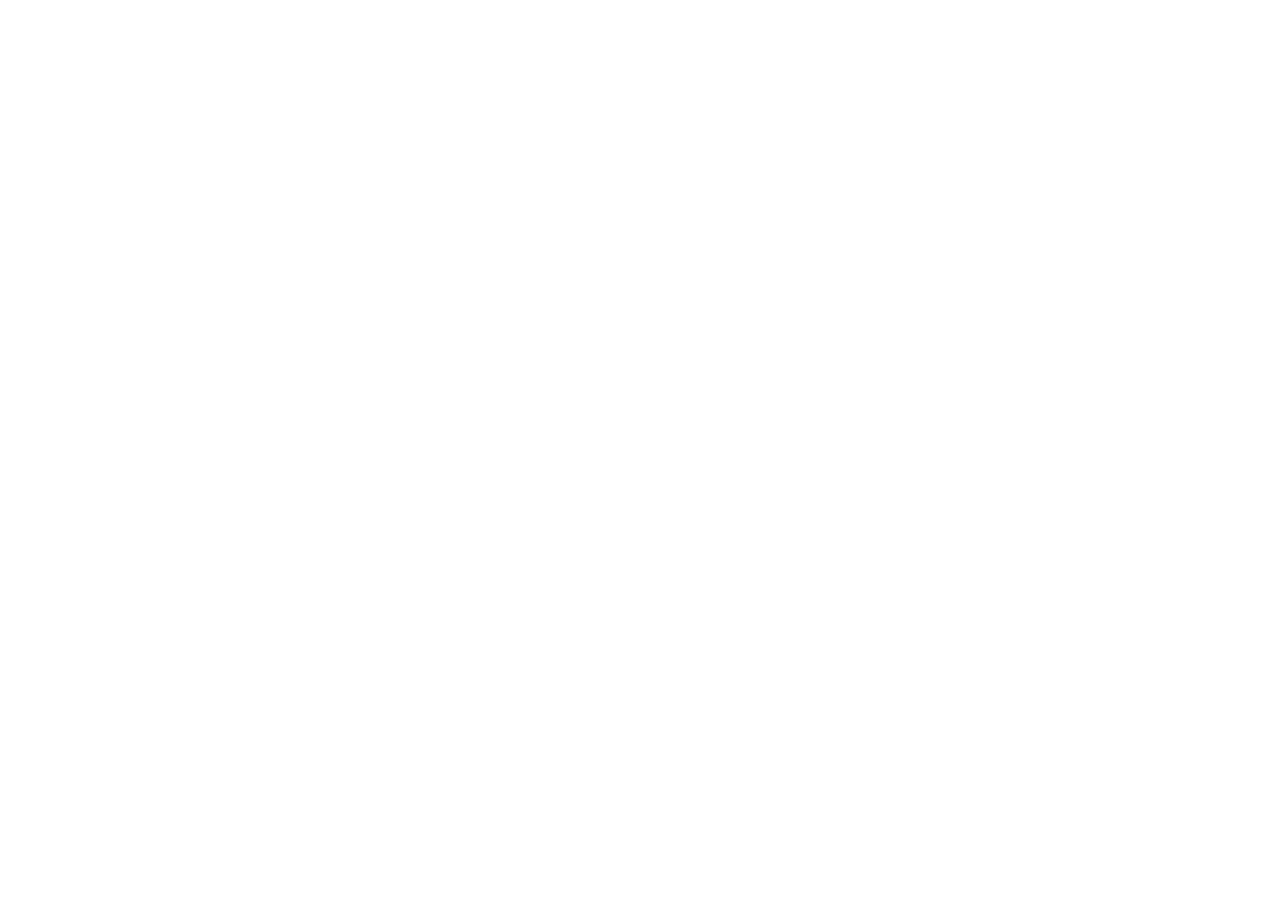
==== app/index.html @ 13570e54 "Task page added" ====
<!DOCTYPE html>
<html lang="en" ng-app="foodieJournal">

<head>

    <meta charset="utf-8">
    <meta http-equiv="X-UA-Compatible" content="IE=edge">
    <meta name="viewport" content="width=device-width, initial-scale=1">
    <meta name="description" content="">
    <meta name="author" content="">

    <title>Foodie Journal</title>

    <!-- Bootstrap Core CSS -->
    <link href="assets/css/bootstrap.min.css" rel="stylesheet">

    <!-- Custom CSS -->
    <link href="assets/css/modern-business.css" rel="stylesheet">

    <!-- Custom Fonts -->
    <link href="assets/font-awesome/css/font-awesome.min.css" rel="stylesheet" type="text/css">

    <!-- Welcome Home CSS Style -->
    <link href="assets/css/homeStyle.css" rel="stylesheet">
    <link href="assets/css/journeyStyle.css" rel="stylesheet">

    <!-- HTML5 Shim and Respond.js IE8 support of HTML5 elements and media queries -->
    <!-- WARNING: Respond.js doesn't work if you view the page via file:// -->
    <!--[if lt IE 9]>
        <script src="https://oss.maxcdn.com/libs/html5shiv/3.7.0/html5shiv.js"></script>
        <script src="https://oss.maxcdn.com/libs/respond.js/1.4.2/respond.min.js"></script>
    <![endif]-->

</head>



    <!-- Main Container -->
    <div class="container">
        <!--header-->
   <div ng-controller="PublicController">
        <div ng-include="'main/header.html'"></div>

        <!-- page container -->
        <!-- Marketing Icons Section -->
        
            <div ng-view></div>


       
        <!-- page container finished -->



        <!-- Footer -->

            <div ng-if="isFooter" >
                     <div ng-include="'main/footer.html'"></div>
            </div>
       </div>

    </div>


    <!-- jQuery -->


    <!-- Bootstrap Core JavaScript -->
    <script src="bower_components/jquery/dist/jquery.js"></script>
    <script src="bower_components/bootstrap/dist/js/bootstrap.min.js"></script>

     <!-- In production use:
  <script src="//ajax.googleapis.com/ajax/libs/angularjs/x.x.x/angular.min.js"></script>
  -->
  <script src="bower_components/angular/angular.js"></script>
  <script src="bower_components/angular-route/angular-route.js"></script>
  <!--<script src="//maps.google.com/maps/api/js"></script>
  <script src="bower_components/ngmap/build/scripts/ng-map.min.js"/>-->
<script src="//maps.google.com/maps/api/js"></script>
<script src="//rawgit.com/allenhwkim/angularjs-google-maps/master/build/scripts/ng-map.min.js"></script>
  <script src="app.js"></script>

  <script src="main/controller/PublicController.js"></script>
  <script src="main/controller/HomeController.js"></script>
  <script src="home/controller/WelcomeHomeController.js"></script>
<script src="journey/controller/JourneyController.js"></script>
  <script src="culinaris/controller/CulinarisController.js"/>
  <script src="components/version/version.js"></script>
  <script src="components/version/version-directive.js"></script>
  <script src="components/version/interpolate-filter.js"></script>



   
</body>

</html>
---- app/assets/css/homeStyle.css ----
@font-face {
    font-family: welcomeHomeFont;
    src: url(../fonts/ProximaNova-Regular.otf);
}

.welcomeText{
    font-family: Calibri;
    font-size: 24px;
    color: #424242;
    text-align: center;
    margin-top: 45px;
    margin-bottom: 45px;
}

.tempDiv{
    vertical-align: middle;
    width: 22%;
}

.tempUpperDiv{
    'background-color: #CB3729;
    color: #fff;
    height: 140px;
    text-align:center;
    padding: 0px;
}

.tempLowerDiv{
    background-color: #fff;
    color: #555555;
    height: 140px;
    text-align:justify;
    padding-top: 15px;
    padding-left: 4%;
    padding-right: 4%;
}

.tempMainDiv{
    align-content: space-between;
    display: inline;
    margin: 0 1em 0 1em;

}

.tempDivDuration{
    color: #4A4A4A;
    font-weight: bold;
    text-align: left;
    padding-left: 1%;
    padding-top: 3%;
    padding-bottom: 3% ;
}

.progress {
    width: inherit;
    height: 140px;
    background: #CB3729;
    position: relative;
    border-radius: 0px;
}

.bar_10 {
    background: #FE5140;
    height: 140px;
    color: white;
    width:10%;
}

.bar_20 {
    background: #FE5140;
    height: 140px;
    color: white;
    width:20%;
}

.bar_30 {
    background: #FE5140;
    height: 140px;
    color: white;
    width:30%;
}

.bar_40 {
    background: #FE5140;
    height: 140px;
    color: white;
    width:40%;
}

.bar_50 {
    background: #FE5140;
    height: 140px;
    color: white;
    width:50%;
}

.bar_60 {
    background: #FE5140;
    height: 140px;
    color: white;
    width:60%;
}

.bar_20 {
    background: #FE5140;
    height: 140px;
    color: white;
    width:10%;
}

.bar_70 {
    background: #FE5140;
    height: 140px;
    color: white;
    width:70%;
}

.bar_80 {
    background: #FE5140;
    height: 140px;
    color: white;
    width:80%;
}

.bar_90 {
    background: #FE5140;
    height: 140px;
    color: white;
    width:90%;
}

.bar_100 {
    background: #FE5140;
    height: 140px;
    color: white;
    width:100%;
}

.bar_0 {
    background: #FE5140;
    height: 140px;
    color: white;
    width:0%;
}


.spanTemplateWelcomeHome {
    position: absolute;
    top: 5px;
    'z-index: 2;
    color: #fff;
    text-align: center;
    padding-top: 22%;
}
---- app/assets/css/journeyStyle.css ----
.journeyText_a{
    color:#FE5140;
    font-size: 18px;
}


.journeyText_b{
    color:#969696;
    font-size: 18px;
}

.journeyTextDiv{
    padding-top: 20px;
}
.task{
    background-color: #fff;
    padding-top: 7%;
    padding-bottom: 2%;
    padding-right: 3%;
    padding-left: 3%;
}

.divIntruction{
    color: #4A4A4A;
    padding-top: 10px;
    font-size: 16px;
    'font-weight: bold;
}

.divDescription{
    color: #4A4A4A;
    padding-top: 10px;
    font-size: 14px;
}

.divTiming{
    background-color:#F8F8F8;
    padding-left: 20px;
    padding-right: 20px;
    padding-top: 10px ;
    padding-bottom: 10px ;
}

.divSendTextNotification {
    padding-top: 20px;
    background-color: #F8F8F8;
    width: 25%;
    text-align: center;
    margin: 10px 0 0 0;
    padding-bottom: 20px;
}

.divSendTextNotification a{

    color: #94D5FD;
}

.divPreviousButton{
    width: 25%;
    background-color: #F8F8F8;
    margin-left: 25px;
    margin-top: 20px;
    height: 20%;
}

.divMarkButton{
    width: 25%;
    background-color: #ff0000;
    color: #fff;
    margin-top: 20px;
}

.divNextButton{
    width: 25%;
    margin-top: 20px;
    background-color: #F8F8F8;
}

.divButtons{
    align-content: space-between;
}
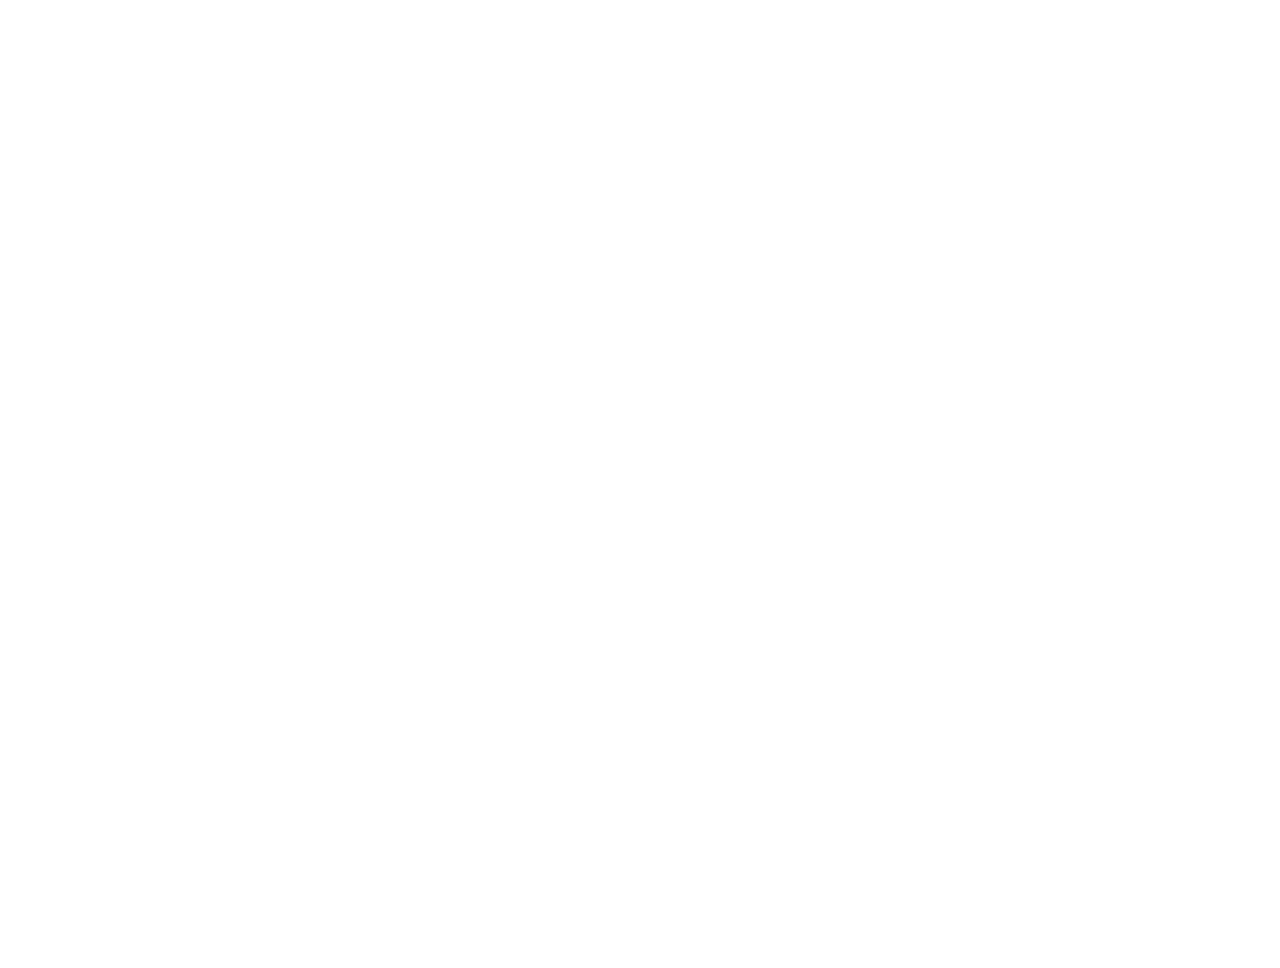
==== commit aa5ef3da: "Committed By Varsha for Home Page" ====
--- a/app/index.html
+++ b/app/index.html
@@ -16,82 +16,102 @@
 
     <!-- Custom CSS -->
     <link href="assets/css/modern-business.css" rel="stylesheet">
-
+    <link href="main/CSS/bodyStyle.css" rel="stylesheet">
     <!-- Custom Fonts -->
     <link href="assets/font-awesome/css/font-awesome.min.css" rel="stylesheet" type="text/css">
 
     <!-- Welcome Home CSS Style -->
     <link href="assets/css/homeStyle.css" rel="stylesheet">
-    <link href="assets/css/journeyStyle.css" rel="stylesheet">
 
     <!-- HTML5 Shim and Respond.js IE8 support of HTML5 elements and media queries -->
     <!-- WARNING: Respond.js doesn't work if you view the page via file:// -->
     <!--[if lt IE 9]>
-        <script src="https://oss.maxcdn.com/libs/html5shiv/3.7.0/html5shiv.js"></script>
-        <script src="https://oss.maxcdn.com/libs/respond.js/1.4.2/respond.min.js"></script>
+    <script src="https://oss.maxcdn.com/libs/html5shiv/3.7.0/html5shiv.js"></script>
+    <script src="https://oss.maxcdn.com/libs/respond.js/1.4.2/respond.min.js"></script>
     <![endif]-->
 
 </head>
 
 
 
-    <!-- Main Container -->
-    <div class="container">
-        <!--header-->
-   <div ng-controller="PublicController">
+<!-- Main Container -->
+<div style="width: 100%;padding: 0px;">
+    <!--header-->
+    <div ng-controller="PublicController">
         <div ng-include="'main/header.html'"></div>
 
         <!-- page container -->
-        <!-- Marketing Icons Section -->
-        
-            <div ng-view></div>
+        <!-- Body Portion Startssss-->
 
 
-       
+
+
+
+        <!-- Body Portion Endsss-->
+        <!-- Marketing Icons Section -->
+
+        <div ng-view></div>
+
+
+
         <!-- page container finished -->
 
 
 
         <!-- Footer -->
 
-            <div ng-if="isFooter" >
-                     <div ng-include="'main/footer.html'"></div>
-            </div>
-       </div>
-
+        <div ng-if="isFooter" >
+            <div ng-include="'main/footer.html'"></div>
+        </div>
     </div>
 
-
-    <!-- jQuery -->
+</div>
 
 
-    <!-- Bootstrap Core JavaScript -->
-    <script src="bower_components/jquery/dist/jquery.js"></script>
-    <script src="bower_components/bootstrap/dist/js/bootstrap.min.js"></script>
+<!-- jQuery -->
 
+
+<!-- Bootstrap Core JavaScript -->
+<script src="bower_components/jquery/dist/jquery.js"></script>
+<script src="bower_components/bootstrap/dist/js/bootstrap.min.js"></script>
+
+<!-- In production use:
+<script src="//ajax.googleapis.com/ajax/libs/angularjs/x.x.x/angular.min.js"></script>
+-->
+<script src="bower_components/angular/angular.js"></script>
+<script src="bower_components/angular-route/angular-route.js"></script>
+<script src="app.js"></script>
+<script src="site.js"></script>
+<script src="main/controller/PublicController.js"></script>
+<script src="main/controller/HomeController.js"></script>
+<script src="culinaris/controller/CulinarisController.js"></script>
+
+<script src="components/version/version.js"></script>
+<script src="components/version/version-directive.js"></script>
+<script src="components/version/interpolate-filter.js"></script>
+
+
+<!-- Script to Activate the Carousel -->
+<!--<script>
+
+<<<<<<< HEAD
      <!-- In production use:
   <script src="//ajax.googleapis.com/ajax/libs/angularjs/x.x.x/angular.min.js"></script>
   -->
   <script src="bower_components/angular/angular.js"></script>
   <script src="bower_components/angular-route/angular-route.js"></script>
-  <!--<script src="//maps.google.com/maps/api/js"></script>
-  <script src="bower_components/ngmap/build/scripts/ng-map.min.js"/>-->
-<script src="//maps.google.com/maps/api/js"></script>
-<script src="//rawgit.com/allenhwkim/angularjs-google-maps/master/build/scripts/ng-map.min.js"></script>
   <script src="app.js"></script>
 
   <script src="main/controller/PublicController.js"></script>
   <script src="main/controller/HomeController.js"></script>
   <script src="home/controller/WelcomeHomeController.js"></script>
-<script src="journey/controller/JourneyController.js"></script>
   <script src="culinaris/controller/CulinarisController.js"/>
   <script src="components/version/version.js"></script>
   <script src="components/version/version-directive.js"></script>
-  <script src="components/version/interpolate-filter.js"></script>
-
-
+  <script src="components/version/interpolate-filter.js"></script>  
 
    
+
 </body>
 
 </html>
--- a/app/assets/css/modern-business.css
+++ b/app/assets/css/modern-business.css
@@ -0,0 +1,346 @@
+/*!
+ * Start Bootstrap - Modern Business HTML Template (http://startbootstrap.com)
+ * Code licensed under the Apache License v2.0.
+ * For details, see http://www.apache.org/licenses/LICENSE-2.0.
+ */
+
+/* Global Styles */
+
+html,
+body {
+    height: 100%;
+}
+
+body {
+    padding-top: 50px; /* Required padding for .navbar-fixed-top. Remove if using .navbar-static-top. Change if height of navigation changes. */
+}
+
+.img-portfolio {
+    margin-bottom: 30px;
+}
+
+.img-hover:hover {
+    opacity: 0.8;
+}
+
+/* Home Page Carousel */
+
+header.carousel {
+    height: 50%;
+}
+
+header.carousel .item,
+header.carousel .item.active,
+header.carousel .carousel-inner {
+    height: 100%;
+}
+
+.navbar-inverse {
+    background-color: #ff0000;
+    border-color: #ff0000;
+}
+.navbar-inverse .navbar-brand{
+    color : #ffffff;
+}
+.x-column-menu{
+    padding: 0px;
+    margin-top: 28px;
+}
+.navbar-brand{
+    color : #ffffff;
+}
+.x-profile-image{
+    width: 25px;
+	height: 25px;
+	-moz-border-radius: 50px;
+	-webkit-border-radius: 50px;
+	border-radius: 50px;
+	margin-left: -25px !important;
+	margin-top: -3px !important;
+}
+.x-btn-default{
+  margin:10px !important;
+  border-radius: 0px;
+}
+.x-btn-selected{
+        background-color: #ff0000;
+    border-color: #ff0000;
+    color:#ffffff;
+}
+.x-caret{
+	margin: 0 0 0 -27px !important;
+}
+.navbar-toggle {
+    position: relative;
+    float: left;
+    padding: 9px 10px;
+    margin-left: 20px;
+    margin-top: 8px;
+    margin-bottom: 8px;
+    background-color: transparent;
+    background-image: none;
+    border:none !important;
+}
+
+.navbar-inverse .navbar-nav>.open>a, .navbar-inverse .navbar-nav>.open>a:focus, .navbar-inverse .navbar-nav>.open>a:hover {
+    color: #fff;
+    background: none;
+}
+.navbar-inverse .navbar-nav>li> div>a:focus, .navbar-inverse .navbar-nav>div>li>a:hover {
+color: #fff;
+background-color: transparent;
+}
+
+.navbar-inverse .navbar-nav>li>a {
+    color: #ffffff;
+}
+.navbar-inverse .navbar-nav>li> div >a {
+    color: #ffffff;
+}
+.navbar-toggle :hover{
+    border:none !important;
+    background-color: transparent;
+}
+
+header.carousel .fill {
+    width: 100%;
+    height: 100%;
+    background-position: center;
+    background-size: cover;
+}
+
+/* 404 Page Styles */
+
+.error-404 {
+    font-size: 100px;
+}
+
+/* Pricing Page Styles */
+
+.price {
+    display: block;
+    font-size: 50px;
+    line-height: 50px;
+}
+
+.price sup {
+    top: -20px;
+    left: 2px;
+    font-size: 20px;
+}
+
+.period {
+    display: block;
+    font-style: italic;
+}
+
+/* Footer Styles */
+
+footer {
+    margin: 50px 0;
+}
+
+/* Responsive Styles */
+
+@media(max-width:991px) {
+    .customer-img,
+    .img-related {
+        margin-bottom: 30px;
+    }
+}
+
+@media(max-width:767px) {
+    .img-portfolio {
+        margin-bottom: 15px;
+    }
+
+    header.carousel .carousel {
+        height: 70%;
+    }
+}
+@import url(http://fonts.googleapis.com/css?family=Noto+Sans);
+body {
+    padding: 30px 0;
+    font-family: "Noto Sans", sans-serif;
+}
+
+.wrap {
+    width: 600px;
+    margin: 0 auto;
+}
+
+/* -------------------------------------
+ * Bar container
+ * ------------------------------------- */
+.progress-radial {
+    float: left;
+    margin-right: 30px;
+    position: relative;
+    width: 100px;
+    height: 100px;
+    border-radius: 50%;
+    border: none;
+    background-color: #FE5140;
+}
+
+/* -------------------------------------
+ * Optional centered circle w/text
+ * ------------------------------------- */
+.progress-radial .overlay {
+    position: absolute;
+    width: 60px;
+    height: 60px;
+    border-radius: 50%;
+    margin-left: 33px;
+    margin-top: 33px;
+    text-align: center;
+    line-height: 30px;
+    font-size: 16px;
+}
+
+/* -------------------------------------
+ * Mixin for progress-% class
+ * ------------------------------------- */
+.progress-0 {
+    background-image: linear-gradient(90deg, #cb3729 50%, rgba(0, 0, 0, 0) 50%, rgba(0, 0, 0, 0)), linear-gradient(90deg, #fe5140 50%, #cb3729 50%, #cb3729);
+}
+
+.progress-5 {
+    background-image: linear-gradient(90deg, #cb3729 50%, rgba(0, 0, 0, 0) 50%, rgba(0, 0, 0, 0)), linear-gradient(108deg, #fe5140 50%, #cb3729 50%, #cb3729);
+}
+
+.progress-10 {
+    background-image: linear-gradient(90deg, #cb3729 50%, rgba(0, 0, 0, 0) 50%, rgba(0, 0, 0, 0)), linear-gradient(126deg, #fe5140 50%, #cb3729 50%, #cb3729);
+}
+
+.progress-15 {
+    background-image: linear-gradient(90deg, #cb3729 50%, rgba(0, 0, 0, 0) 50%, rgba(0, 0, 0, 0)), linear-gradient(144deg, #fe5140 50%, #cb3729 50%, #cb3729);
+}
+
+.progress-20 {
+    background-image: linear-gradient(90deg, #cb3729 50%, rgba(0, 0, 0, 0) 50%, rgba(0, 0, 0, 0)), linear-gradient(162deg, #fe5140 50%, #cb3729 50%, #cb3729);
+}
+
+.progress-25 {
+    background-image: linear-gradient(90deg, #cb3729 50%, rgba(0, 0, 0, 0) 50%, rgba(0, 0, 0, 0)), linear-gradient(180deg, #fe5140 50%, #cb3729 50%, #cb3729);
+}
+
+.progress-30 {
+    background-image: linear-gradient(90deg, #cb3729 50%, rgba(0, 0, 0, 0) 50%, rgba(0, 0, 0, 0)), linear-gradient(198deg, #fe5140 50%, #cb3729 50%, #cb3729);
+}
+
+.progress-35 {
+    background-image: linear-gradient(90deg, #cb3729 50%, rgba(0, 0, 0, 0) 50%, rgba(0, 0, 0, 0)), linear-gradient(216deg, #fe5140 50%, #cb3729 50%, #cb3729);
+}
+
+.progress-40 {
+    background-image: linear-gradient(90deg, #cb3729 50%, rgba(0, 0, 0, 0) 50%, rgba(0, 0, 0, 0)), linear-gradient(234deg, #fe5140 50%, #cb3729 50%, #cb3729);
+}
+
+.progress-45 {
+    background-image: linear-gradient(90deg, #cb3729 50%, rgba(0, 0, 0, 0) 50%, rgba(0, 0, 0, 0)), linear-gradient(252deg, #fe5140 50%, #cb3729 50%, #cb3729);
+}
+
+.progress-50 {
+    background-image: linear-gradient(-90deg, #fe5140 50%, rgba(0, 0, 0, 0) 50%, rgba(0, 0, 0, 0)), linear-gradient(270deg, #fe5140 50%, #cb3729 50%, #cb3729);
+}
+
+.progress-55 {
+    background-image: linear-gradient(-72deg, #fe5140 50%, rgba(0, 0, 0, 0) 50%, rgba(0, 0, 0, 0)), linear-gradient(270deg, #fe5140 50%, #cb3729 50%, #cb3729);
+}
+
+.progress-60 {
+    background-image: linear-gradient(-54deg, #fe5140 50%, rgba(0, 0, 0, 0) 50%, rgba(0, 0, 0, 0)), linear-gradient(270deg, #fe5140 50%, #cb3729 50%, #cb3729);
+}
+
+.progress-65 {
+    background-image: linear-gradient(-36deg, #fe5140 50%, rgba(0, 0, 0, 0) 50%, rgba(0, 0, 0, 0)), linear-gradient(270deg, #fe5140 50%, #cb3729 50%, #cb3729);
+}
+
+.progress-70 {
+    background-image: linear-gradient(-18deg, #fe5140 50%, rgba(0, 0, 0, 0) 50%, rgba(0, 0, 0, 0)), linear-gradient(270deg, #fe5140 50%, #cb3729 50%, #cb3729);
+}
+
+.progress-75 {
+    background-image: linear-gradient(0deg, #fe5140 50%, rgba(0, 0, 0, 0) 50%, rgba(0, 0, 0, 0)), linear-gradient(270deg, #fe5140 50%, #cb3729 50%, #cb3729);
+}
+
+.progress-80 {
+    background-image: linear-gradient(18deg, #fe5140 50%, rgba(0, 0, 0, 0) 50%, rgba(0, 0, 0, 0)), linear-gradient(270deg, #fe5140 50%, #cb3729 50%, #cb3729);
+}
+
+.progress-85 {
+    background-image: linear-gradient(36deg, #fe5140 50%, rgba(0, 0, 0, 0) 50%, rgba(0, 0, 0, 0)), linear-gradient(270deg, #fe5140 50%, #cb3729 50%, #cb3729);
+}
+
+.progress-90 {
+    background-image: linear-gradient(54deg, #fe5140 50%, rgba(0, 0, 0, 0) 50%, rgba(0, 0, 0, 0)), linear-gradient(270deg, #fe5140 50%, #cb3729 50%, #cb3729);
+}
+
+.progress-95 {
+    background-image: linear-gradient(72deg, #fe5140 50%, rgba(0, 0, 0, 0) 50%, rgba(0, 0, 0, 0)), linear-gradient(270deg, #fe5140 50%, #cb3729 50%, #cb3729);
+}
+
+.progress-100 {
+    background-image: linear-gradient(90deg, #fe5140 50%, rgba(0, 0, 0, 0) 50%, rgba(0, 0, 0, 0)), linear-gradient(270deg, #fe5140 50%, #cb3729 50%, #cb3729);
+}
+.x-culinary-name{
+    font-weight: bold;
+    font-size:16px;
+    margin-bottom: 15px;
+}
+.x-culinary-follow a {
+    width: 180px;
+}
+.x-culinary-follow  {
+   text-align:right;
+}
+.x-btn-orange{
+    background-color: #ff0000;
+    border-color: #ff0000;
+    color:#ffffff;
+}
+#container {
+    margin: 0 auto;
+
+}
+#accordion input {
+    display: none;
+}
+#accordion label {
+    background: #ffffff;
+    cursor: pointer;
+    display: block;
+    margin-bottom: 1em;
+    padding: 1.40em 1em;
+    z-index: 20;
+    border: 1px solid #eeeeee;
+}
+#accordion label:hover {
+    background: #ccc;
+}
+
+#accordion input:checked + label {
+    background: #ccc;
+    border-bottom-right-radius: 0;
+    border-bottom-left-radius: 0;
+    color: white;
+    margin-bottom: 0;
+}
+#accordion article {
+    background: #f7f7f7;
+    height:0px;
+    overflow:hidden;
+    z-index:10;
+}
+#accordion article p {
+    padding: 1em;
+}
+#accordion input:checked article {
+}
+#accordion input:checked ~ article {
+    border-bottom-left-radius: .25em;
+    border-bottom-right-radius: .25em;
+    height: auto;
+    margin-bottom: .125em;
+}
--- a/app/main/CSS/bodyStyle.css
+++ b/app/main/CSS/bodyStyle.css
@@ -0,0 +1,213 @@
+
+.fill-screen{
+    height: 400px;
+    background-attachment: fixed;
+    background-repeat: no-repeat;
+    background-size: cover;
+    background-position: center;
+    -webkit-background-size: cover;
+    -moz-background-size: cover;
+    -o-background-size: cover;
+    background-size: cover;
+}
+
+
+@media screen and (max-width: 1200px) {
+    #challenge {
+        position: absolute;
+        font-size:30px;
+        margin-top: 50px;
+        margin-left: 400px;
+    }
+}
+
+@media screen and (max-width: 568px) {
+    #challenge {
+        position: absolute;
+        font-size:30px;
+        margin-top: 50px;
+        margin-left: 100px;
+
+    }
+}
+@media screen and (max-width: 400px) {
+    #challenge {
+        position: absolute;
+        font-size:25px;
+        margin-top: 50px;
+        margin-left: 70px;
+    }
+}
+
+@media screen and (max-width: 1200px) {
+    #p2 {
+        position: absolute;
+        font-size:17px;
+        margin-top: 100px;
+        margin-left: 350px;
+    }
+}
+
+@media screen and (max-width: 568px) {
+    #p2 {
+        position: absolute;
+        font-size:15px;
+        margin-top: 100px;
+        margin-left: 50px;
+    }
+}
+@media screen and (max-width: 400px) {
+    #p2 {
+        position: absolute;
+        font-size:12px;
+        margin-top: 100px;
+        margin-left: 30px;
+    }
+}
+@media screen and (max-width: 1200px) {
+    #p3 {
+        position: absolute;
+        font-size:17px;
+        margin-top: 120px;
+        margin-left: 370px;
+    }
+}
+
+@media screen and (max-width: 568px) {
+    #p3 {
+        position: absolute;
+        font-size:15px;
+        margin-top: 120px;
+        margin-left: 65px;
+    }
+}
+@media screen and (max-width: 400px) {
+    #p3 {
+        position: absolute;
+        font-size:12px;
+        margin-top: 120px;
+        margin-left: 50px;
+    }
+}
+
+@media screen and (max-width: 1200px) {
+    #getstartedbutton
+    {
+        color: white;
+        background-color: Red;
+        margin-top: 180px;
+        margin-left: 450px;
+        width: 150px;
+    }
+}
+
+@media screen and (max-width: 568px) {
+    #getstartedbutton
+    {
+        color: white;
+        background-color: Red;
+        margin-top: 180px;
+        margin-left: 150px;
+    }
+}
+@media screen and (max-width: 400px) {
+    #getstartedbutton
+    {
+        color: white;
+        background-color: Red;
+        margin-top: 180px;
+        margin-left: 100px;
+    }
+}
+
+
+    #discoverMore
+    {
+
+        height: 30px;
+        margin-top: 155px;
+        text-align: center;
+        color: white;
+        background-color: black;
+        opacity: 0.6;
+    }
+
+#newConceptdiv
+{
+    position: relative;
+    height:400px;
+   /* background-size: cover;
+    background-position: center;*/
+}
+#newConceptdiv::after{
+    top:0;
+    left:0;
+    right: 0;
+    bottom: 0;
+    position: absolute;
+    content: "";
+    height:400px;
+    background-image:url("../images_VY/picjumbo.com_IMG_0895.jpg");
+    background-size: cover;
+    background-position: center;
+
+    opacity: 0.1;
+
+
+}
+@media (max-width: 768px)  {
+    #newConceptdiv::after{
+          height: 1000px;
+      }
+    #newConceptdiv{
+        height: 1000px;
+    }
+
+}
+    .circlediv
+    {
+
+        margin-top: 100px;
+        margin-left: 120px;
+        width: 100px;
+        height: 100px;
+        background: red;
+        -moz-border-radius: 50px;
+        -webkit-border-radius: 50px;
+        border-radius: 50px;
+
+    }
+.forkimage
+{
+
+    margin-top: 34px;
+    margin-left: 34px;
+}
+.p5{
+    text-align: center;
+    margin-top: 30px;
+    font-family: Arial;
+    font-style: normal;
+
+}
+.p6{
+    text-align: center;
+    margin-top: -5px;
+    font-family: Arial;
+    font-style: normal;
+
+}
+.p7{
+    text-align: center;
+    margin-top: -5px;
+    font-family: Arial;
+    font-style: normal;
+
+}
+
+
+
+
+
+
+
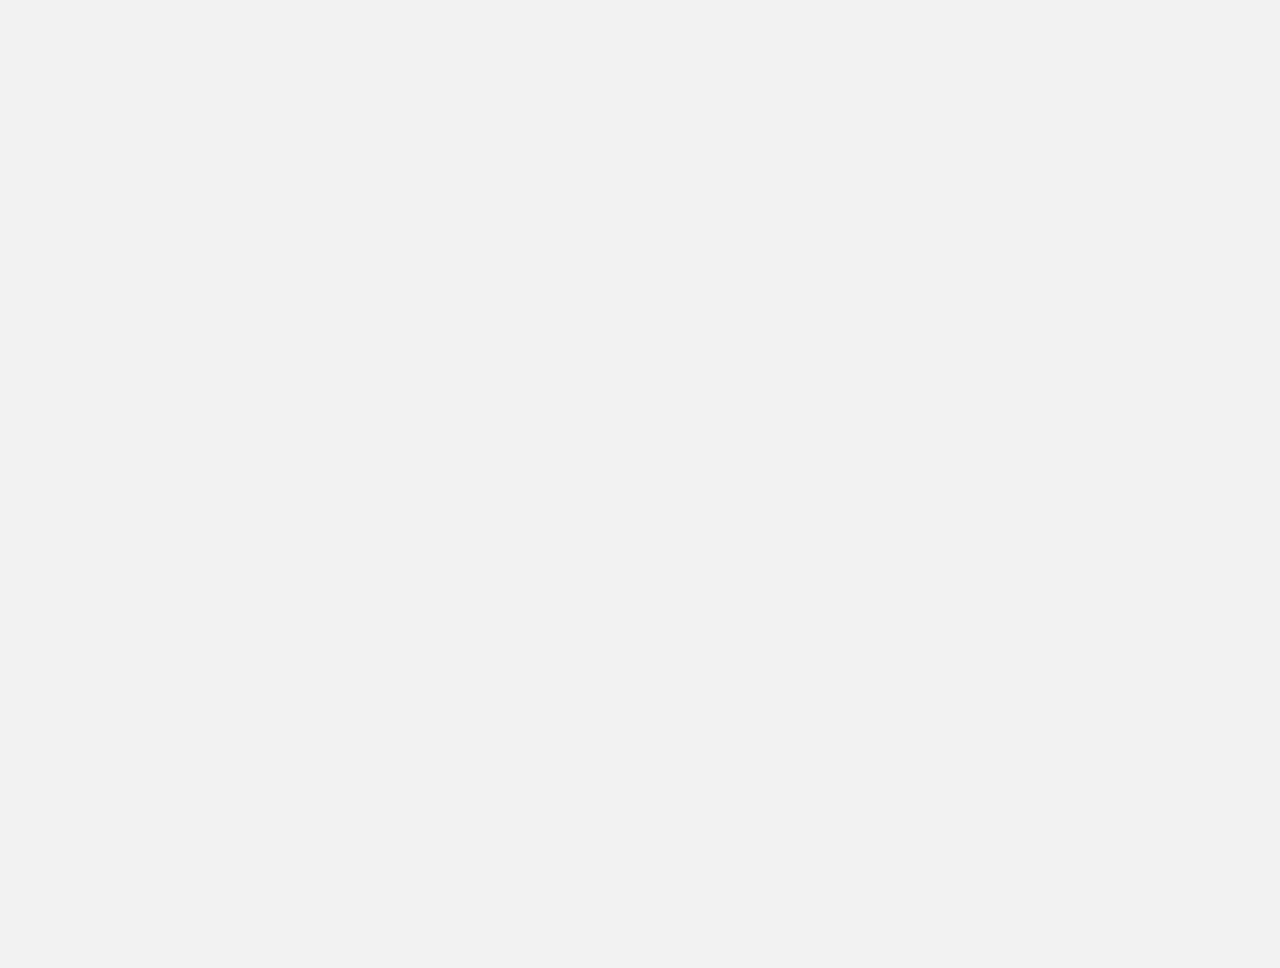
==== commit 0dc27053: "yelp api integration" ====
--- a/app/index.html
+++ b/app/index.html
@@ -16,102 +16,84 @@
 
     <!-- Custom CSS -->
     <link href="assets/css/modern-business.css" rel="stylesheet">
-    <link href="main/CSS/bodyStyle.css" rel="stylesheet">
+
     <!-- Custom Fonts -->
     <link href="assets/font-awesome/css/font-awesome.min.css" rel="stylesheet" type="text/css">
 
     <!-- Welcome Home CSS Style -->
     <link href="assets/css/homeStyle.css" rel="stylesheet">
+    <link href="assets/css/journeyStyle.css" rel="stylesheet">
 
     <!-- HTML5 Shim and Respond.js IE8 support of HTML5 elements and media queries -->
     <!-- WARNING: Respond.js doesn't work if you view the page via file:// -->
     <!--[if lt IE 9]>
-    <script src="https://oss.maxcdn.com/libs/html5shiv/3.7.0/html5shiv.js"></script>
-    <script src="https://oss.maxcdn.com/libs/respond.js/1.4.2/respond.min.js"></script>
+        <script src="https://oss.maxcdn.com/libs/html5shiv/3.7.0/html5shiv.js"></script>
+        <script src="https://oss.maxcdn.com/libs/respond.js/1.4.2/respond.min.js"></script>
     <![endif]-->
 
 </head>
 
 
 
-<!-- Main Container -->
-<div style="width: 100%;padding: 0px;">
-    <!--header-->
-    <div ng-controller="PublicController">
+    <!-- Main Container -->
+    <div class="container">
+        <!--header-->
+   <div ng-controller="PublicController">
         <div ng-include="'main/header.html'"></div>
 
         <!-- page container -->
-        <!-- Body Portion Startssss-->
+        <!-- Marketing Icons Section -->
+        
+            <div ng-view></div>
 
 
-
-
-
-        <!-- Body Portion Endsss-->
-        <!-- Marketing Icons Section -->
-
-        <div ng-view></div>
-
-
-
+       
         <!-- page container finished -->
 
 
 
         <!-- Footer -->
 
-        <div ng-if="isFooter" >
-            <div ng-include="'main/footer.html'"></div>
-        </div>
+            <div ng-if="isFooter" >
+                     <div ng-include="'main/footer.html'"></div>
+            </div>
+       </div>
+
     </div>
 
-</div>
+
+    <!-- jQuery -->
 
 
-<!-- jQuery -->
+    <!-- Bootstrap Core JavaScript -->
+    <script src="bower_components/jquery/dist/jquery.js"></script>
+    <script src="bower_components/bootstrap/dist/js/bootstrap.min.js"></script>
 
-
-<!-- Bootstrap Core JavaScript -->
-<script src="bower_components/jquery/dist/jquery.js"></script>
-<script src="bower_components/bootstrap/dist/js/bootstrap.min.js"></script>
-
-<!-- In production use:
-<script src="//ajax.googleapis.com/ajax/libs/angularjs/x.x.x/angular.min.js"></script>
--->
-<script src="bower_components/angular/angular.js"></script>
-<script src="bower_components/angular-route/angular-route.js"></script>
-<script src="app.js"></script>
-<script src="site.js"></script>
-<script src="main/controller/PublicController.js"></script>
-<script src="main/controller/HomeController.js"></script>
-<script src="culinaris/controller/CulinarisController.js"></script>
-
-<script src="components/version/version.js"></script>
-<script src="components/version/version-directive.js"></script>
-<script src="components/version/interpolate-filter.js"></script>
-
-
-<!-- Script to Activate the Carousel -->
-<!--<script>
-
-<<<<<<< HEAD
      <!-- In production use:
   <script src="//ajax.googleapis.com/ajax/libs/angularjs/x.x.x/angular.min.js"></script>
   -->
+<script src="https://maps.googleapis.com/maps/api/js?v=3.exp&libraries=weather,visualization,panoramio"></script>
   <script src="bower_components/angular/angular.js"></script>
   <script src="bower_components/angular-route/angular-route.js"></script>
+  <!--<script src="//maps.google.com/maps/api/js"></script>
+  <script src="bower_components/ngmap/build/scripts/ng-map.min.js"/>-->
+<script src="//maps.google.com/maps/api/js"></script>
+<script src="//rawgit.com/allenhwkim/angularjs-google-maps/master/build/scripts/ng-map.min.js"></script>
+
   <script src="app.js"></script>
 
   <script src="main/controller/PublicController.js"></script>
   <script src="main/controller/HomeController.js"></script>
   <script src="home/controller/WelcomeHomeController.js"></script>
+  <script src="journey/controller/JourneyController.js"></script>
   <script src="culinaris/controller/CulinarisController.js"/>
   <script src="components/version/version.js"></script>
   <script src="components/version/version-directive.js"></script>
-  <script src="components/version/interpolate-filter.js"></script>  
+  <script src="components/version/interpolate-filter.js"></script>
+
+
 
    
-
 </body>
 
 </html>
--- a/app/assets/css/modern-business.css
+++ b/app/assets/css/modern-business.css
@@ -9,6 +9,31 @@
 html,
 body {
     height: 100%;
+}
+
+body {
+    font-family: "Helvetica Neue",Helvetica,Arial,sans-serif;
+    font-size: 14px;
+    line-height: 1.42857143;
+    color: #333;
+    background-color: #f2f2f2;
+}
+
+.progress-bar {
+    float: left;
+    width: 0;
+    height: 100%;
+    font-size: 12px;
+    line-height: 20px;
+    color: #fff;
+    text-align: center;
+    background-color: #FE5140;
+    -webkit-box-shadow: inset 0 -1px 0 rgba(0,0,0,.15);
+    box-shadow: inset 0 -1px 0 rgba(0,0,0,.15);
+    -webkit-transition: width .6s ease;
+    -o-transition: width .6s ease;
+    transition: width .6s ease;
+    transition: width .6s ease;
 }
 
 body {
@@ -59,7 +84,7 @@
 	margin-top: -3px !important;
 }
 .x-btn-default{
-  margin:10px !important;
+  margin:8px !important;
   border-radius: 0px;
 }
 .x-btn-selected{
@@ -68,7 +93,9 @@
     color:#ffffff;
 }
 .x-caret{
-	margin: 0 0 0 -27px !important;
+    margin: 0px 0 0 83px !important;
+    height: 44px;
+    position: absolute !important;
 }
 .navbar-toggle {
     position: relative;
@@ -317,18 +344,31 @@
     border: 1px solid #eeeeee;
 }
 #accordion label:hover {
-    background: #ccc;
+     background-color: #EBEDEC;
+     color:#000;
 }
 
 #accordion input:checked + label {
-    background: #ccc;
+    background: #fff;
     border-bottom-right-radius: 0;
     border-bottom-left-radius: 0;
-    color: white;
+    color: black;
     margin-bottom: 0;
 }
+#accordion input:checked + label .x-circle{
+  display:none;
+}
+#accordion input:checked + label .x-circle-x {
+    background-image: url(../images/slices/Asset7.png);
+    border-bottom-right-radius: 0;
+    border-bottom-left-radius: 0;
+    color: black;
+    margin-bottom: 0;
+    background-size: contain;
+    padding: 0 0 0 16px;
+}
 #accordion article {
-    background: #f7f7f7;
+    background: #fff;
     height:0px;
     overflow:hidden;
     z-index:10;
@@ -342,5 +382,106 @@
     border-bottom-left-radius: .25em;
     border-bottom-right-radius: .25em;
     height: auto;
-    margin-bottom: .125em;
-}
+    margin-bottom: 1.125em;
+}
+.x-hr{
+  border-bottom:1px solid #eeeeee;
+}
+.x-row{
+  background:#fff;
+  padding:8px;
+}
+.x-circle{
+    moz-border-radius: 50px;
+    -webkit-border-radius: 50px;
+    border-radius: 50px;
+    background: #000;
+    color: #fff;
+    padding: 0px 4px 0 5px;
+}
+.x-number{
+  margin-left:10px;
+}
+.x-jurnal-detail{
+ }
+.x-row-accordian{
+  margin:10px;
+}
+.x-google-map map{
+	height: 185px !important;
+	padding: 10px !important;
+}
+.x-restorent-name{
+   font-size: 16px;
+	font-weight: bold;
+	color: #999;
+}
+.x-restorent-review{
+  margin: 0px 0px 1px 2px;
+}
+.x-restorent{
+   padding: 7px 0 10px 34px;
+}
+.x-restorent-contant{
+	background: #F8F8F8;
+	font-size: 14px;
+	margin: 12px 0 0px 0px;
+	padding: 16px;
+ }
+ .x-restorent-status{
+   color:#449E50;
+ }
+ .x-restorent-hr{
+      border-bottom: 1px solid #999;
+	   margin: 10px 0 12px 0px;
+ }
+ .x-restorent-photo{
+   padding:6px 0 0 23px;
+ }
+ .x-restorent-img{
+     width: 188px;
+     height: 161px;
+ }
+ .x-phot-inner-text{
+	position: absolute;
+	top: 77px;
+	left: 88px;
+	color: #fff;
+ }
+@media all and (max-width: 665px) {
+    .x-btn-con-show{
+        display:block;
+    }
+    .x-btn-con-show-one{
+        display:none;
+    }
+    .x-border-redius{
+        border-radius: 0 !important;
+        background-color: #ff0000 !important;
+        border-color: #ff0000 !important;
+        color:#ffffff !important;
+    }
+    .x-float-right{
+        float: left !important;
+        margin: 0px;
+    }
+}
+.x-border-redius{
+    border-radius: 0 !important;
+}
+.x-border-2-redius{
+    border-radius: 0 !important;
+}
+
+@media all and (min-width: 666px) {
+    .x-btn-con-show{
+        display:none;
+    }
+    .x-btn-con-show-one{
+        display:block;
+    }
+    .x-float-right{
+        float: right !important;
+        margin: 37px 38px 0px 0px;
+    }
+}--- a/app/assets/css/homeStyle.css
+++ b/app/assets/css/homeStyle.css
@@ -143,13 +143,3 @@
     color: white;
     width:0%;
 }
-
-
-.spanTemplateWelcomeHome {
-    position: absolute;
-    top: 5px;
-    'z-index: 2;
-    color: #fff;
-    text-align: center;
-    padding-top: 22%;
-}
--- a/app/assets/css/journeyStyle.css
+++ b/app/assets/css/journeyStyle.css
@@ -0,0 +1,102 @@
+
+.journeyText_a{
+    color:#FE5140;
+    font-size: 18px;
+}
+
+
+.journeyText_b{
+    color:#969696;
+    font-size: 18px;
+}
+
+.journeyTextDiv{
+    padding-top: 20px;
+    margin-top: 50px;
+}
+.task{
+    background-color: #fff;
+    'padding-top: 1%;
+    padding-bottom: 2%;
+    padding-right: 3%;
+    padding-left: 3%;
+}
+
+.divIntruction{
+    color: #4A4A4A;
+    padding-top: 10px;
+    font-size: 16px;
+    'font-weight: bold;
+}
+
+.divDescription{
+    color: #4A4A4A;
+    padding-top: 10px;
+    font-size: 14px;
+}
+
+.divTiming{
+    background-color:#F8F8F8;
+    padding-left: 20px;
+    padding-right: 20px;
+    padding-top: 10px ;
+    padding-bottom: 10px ;
+}
+
+.divSendTextNotification,.divSendTextNotification:hover{
+    padding-top: 20px;
+    background-color: #F8F8F8;
+    width: 25%;
+    text-align: center;
+    margin: 10px 0 0 0;
+    padding-bottom: 20px;
+    color: #94D5FD;
+    border: 0;
+}
+
+.previousStyle,.previousStyle:hover{
+    background-color: #555555;
+    color: #fff;
+    font-size: 16px;
+    height: 50px;
+    border: 0;
+    width: 50%;
+    padding-top: 15px;
+}
+
+.markStyle,.markStyle:hover{
+    background-color: #FE5140;
+    color: #fff;
+    font-size: 16px;
+    height: 50px;
+    border: 0;
+    width: 100%;
+    padding-top: 15px;
+}
+
+.nextStyle,.nextStyle:hover{
+    background-color: #F7F7F7;
+    color: #C6C6C6;
+    font-size: 16px;
+    height: 50px;
+    border: 0;
+    width: 50%;
+    padding-top: 15px;
+    float: right
+}
+
+.effect1{
+    -webkit-box-shadow: 0 10px 6px -6px #C4C4C4;
+    -moz-box-shadow: 0 10px 6px -6px #C4C4C4;
+    box-shadow: 0 10px 6px -6px #C4C4C4;
+}
+
+.myBadge {
+    display: inline-block;
+    min-width: 10px;
+    padding: 6px 13px 6px 13px;
+    line-height: 1;
+    color: #fff;
+    background-color: #4A4A4A;
+    border-radius: 20px;
+}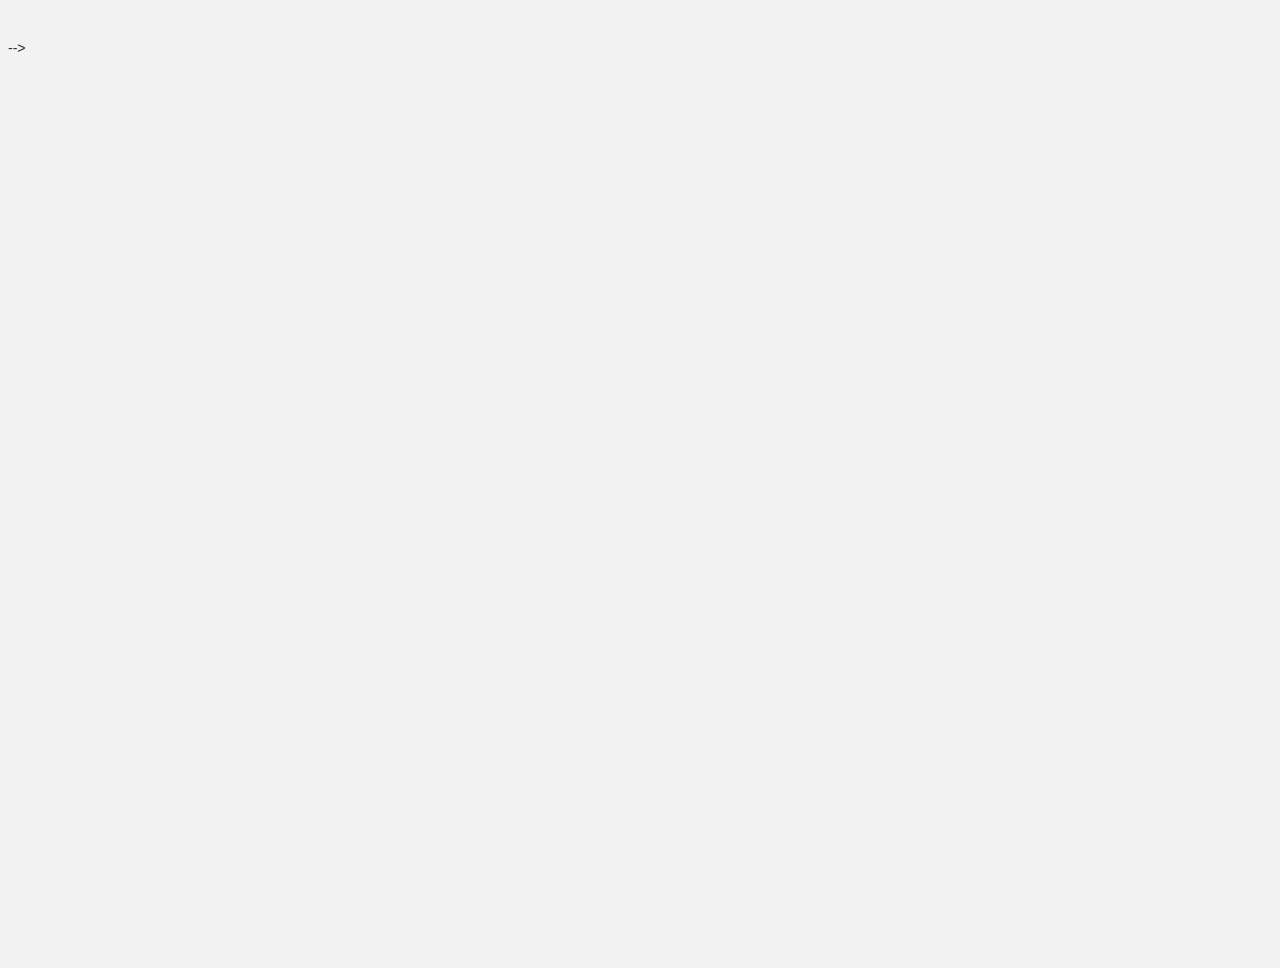
==== commit 1976eb2c: "Merge branch 'master' of https://github.com/vermashailesh/foodie-journal-team-a into 02-taskBranch" ====
--- a/app/index.html
+++ b/app/index.html
@@ -5,7 +5,7 @@
 
     <meta charset="utf-8">
     <meta http-equiv="X-UA-Compatible" content="IE=edge">
-    <meta name="viewport" content="width=device-width, initial-scale=1">
+    <meta name="viewport" content="width=device-width, initial-scale=1, maximum-scale=1.0">
     <meta name="description" content="">
     <meta name="author" content="">
 
@@ -16,7 +16,7 @@
 
     <!-- Custom CSS -->
     <link href="assets/css/modern-business.css" rel="stylesheet">
-
+    <link href="main/CSS/bodyStyle.css" rel="stylesheet">
     <!-- Custom Fonts -->
     <link href="assets/font-awesome/css/font-awesome.min.css" rel="stylesheet" type="text/css">
 
@@ -27,53 +27,53 @@
     <!-- HTML5 Shim and Respond.js IE8 support of HTML5 elements and media queries -->
     <!-- WARNING: Respond.js doesn't work if you view the page via file:// -->
     <!--[if lt IE 9]>
-        <script src="https://oss.maxcdn.com/libs/html5shiv/3.7.0/html5shiv.js"></script>
-        <script src="https://oss.maxcdn.com/libs/respond.js/1.4.2/respond.min.js"></script>
+    <script src="https://oss.maxcdn.com/libs/html5shiv/3.7.0/html5shiv.js"></script>
+    <script src="https://oss.maxcdn.com/libs/respond.js/1.4.2/respond.min.js"></script>
     <![endif]-->
+
 
 </head>
 
 
 
-    <!-- Main Container -->
-    <div class="container">
-        <!--header-->
-   <div ng-controller="PublicController">
+<!-- Main Container -->
+<div style="width: 100%;padding: 0px;">
+    <!--header-->
+    <div ng-controller="PublicController">
         <div ng-include="'main/header.html'"></div>
 
         <!-- page container -->
-        <!-- Marketing Icons Section -->
-        
-            <div ng-view></div>
+        <!-- Body Portion Startssss-->
 
 
-       
+
+
+
+        <!-- Body Portion Endsss-->
+        <!-- Marketing Icons Section -->
+
+        <div ng-view></div>
+
+
+
         <!-- page container finished -->
 
 
 
         <!-- Footer -->
 
-            <div ng-if="isFooter" >
-                     <div ng-include="'main/footer.html'"></div>
-            </div>
-       </div>
-
+        <div ng-if="isFooter" >
+            <div ng-include="'main/footer.html'"></div>
+        </div>
     </div>
 
+</div>
 
-    <!-- jQuery -->
-
-
-    <!-- Bootstrap Core JavaScript -->
-    <script src="bower_components/jquery/dist/jquery.js"></script>
-    <script src="bower_components/bootstrap/dist/js/bootstrap.min.js"></script>
-
-     <!-- In production use:
-  <script src="//ajax.googleapis.com/ajax/libs/angularjs/x.x.x/angular.min.js"></script>
-  -->
+<script src="bower_components/jquery/dist/jquery.js"></script>
+<script src="bower_components/bootstrap/dist/js/bootstrap.min.js"></script>
 <script src="https://maps.googleapis.com/maps/api/js?v=3.exp&libraries=weather,visualization,panoramio"></script>
   <script src="bower_components/angular/angular.js"></script>
+
   <script src="bower_components/angular-route/angular-route.js"></script>
   <!--<script src="//maps.google.com/maps/api/js"></script>
   <script src="bower_components/ngmap/build/scripts/ng-map.min.js"/>-->
@@ -81,7 +81,7 @@
 <script src="//rawgit.com/allenhwkim/angularjs-google-maps/master/build/scripts/ng-map.min.js"></script>
 
   <script src="app.js"></script>
-
+  <script src="site.js"></script>
   <script src="main/controller/PublicController.js"></script>
   <script src="main/controller/HomeController.js"></script>
   <script src="home/controller/WelcomeHomeController.js"></script>
@@ -89,11 +89,11 @@
   <script src="culinaris/controller/CulinarisController.js"/>
   <script src="components/version/version.js"></script>
   <script src="components/version/version-directive.js"></script>
-  <script src="components/version/interpolate-filter.js"></script>
+  <script src="components/version/interpolate-filter.js"></script>-->
 
 
 
-   
+
 </body>
 
 </html>
--- a/app/main/CSS/bodyStyle.css
+++ b/app/main/CSS/bodyStyle.css
@@ -0,0 +1,241 @@
+
+.fill-screen{
+    height: 400px;
+    background-attachment: fixed;
+    background-repeat: no-repeat;
+    background-position: center;
+    -webkit-background-size: cover;
+    -moz-background-size: cover;
+    -o-background-size: cover;
+    background-size: cover;
+}
+
+body{
+    min-width: 50%;
+}
+
+@media screen and (max-width: 1200px) {
+    .challenge {
+        position: absolute;
+        font-size:30px;
+        margin-top: 50px;
+        margin-left: 400px;
+    }
+}
+
+@media screen and (max-width: 500px) {
+    .challenge {
+        position: absolute;
+        font-size:25px;
+        margin-top: 50px;
+        margin-left: 50px;
+
+    }
+}
+@media screen and (max-width: 200px) {
+    .challenge {
+        position: absolute;
+        font-size:20px;
+        margin-top: 50px;
+        margin-left: 50px;
+    }
+}
+
+@media screen and (max-width: 1200px) {
+    .challenge-description1 {
+        position: absolute;
+        font-size:17px;
+        margin-top: 100px;
+        margin-left: 350px;
+    }
+}
+
+@media screen and (max-width: 500px) {
+    .challenge-description1 {
+        position: absolute;
+        font-size:13px;
+        margin-top: 100px;
+        margin-left: 30px;
+    }
+}
+@media screen and (max-width: 200px) {
+    .challenge-description1 {
+        position: absolute;
+        font-size:10px;
+        margin-top: 100px;
+        margin-left: 20px;
+    }
+}
+@media screen and (max-width: 1200px) {
+    .challenge-description2 {
+        position: absolute;
+        font-size:17px;
+        margin-top: 120px;
+        margin-left: 370px;
+    }
+}
+
+@media screen and (max-width: 500px) {
+    .challenge-description2 {
+        position: absolute;
+        font-size:13px;
+        margin-top: 120px;
+        margin-left: 45px;
+    }
+}
+@media screen and (max-width: 200px) {
+    .challenge-description2 {
+        position: absolute;
+        font-size:10px;
+        margin-top: 120px;
+        margin-left: 30px;
+    }
+}
+
+@media screen and (max-width: 1200px) {
+    .getstartedbutton
+    {
+        color: white;
+        background-color: Red;
+        margin-top: 180px;
+        margin-left: 450px;
+        width: 150px;
+        height: 30px;
+    }
+}
+
+@media screen and (max-width: 500px) {
+    .getstartedbutton
+    {
+        color: white;
+        background-color: Red;
+        margin-top: 180px;
+        margin-left: 90px;
+    }
+}
+@media screen and (max-width: 200px) {
+    .getstartedbutton
+    {
+        color: white;
+        background-color: Red;
+        margin-top: 180px;
+        margin-left: 60px;
+    }
+}
+
+
+#discoverMore
+    {
+
+        height: 30px;
+    margin-top: 160px;
+
+    text-align: center;
+        color: white;
+        background-color: black;
+        opacity: 0.6;
+    }
+#discoverMoreText{
+    position: relative;
+}
+
+#newConceptdiv
+{
+    position: relative;
+    height:400px;
+   /* background-size: cover;
+    background-position: center;*/
+}
+#newConceptdiv::after{
+    top:0;
+    left:0;
+    right: 0;
+    bottom: 0;
+    position: absolute;
+    content: "";
+    height:400px;
+    background-image:url("../images_VY/picjumbo.com_IMG_0895.jpg");
+    background-size: cover;
+    background-position: center;
+
+    opacity: 0.1;
+
+
+}
+@media (max-width: 768px)  {
+    #newConceptdiv::after{
+          height: 1000px;
+      }
+    #newConceptdiv{
+        height: 1000px;
+    }
+
+}
+    .circlediv
+    {
+
+        margin-top: 100px;
+        margin-left: 120px;
+        width: 100px;
+        height: 100px;
+        background: red;
+        -moz-border-radius: 50px;
+        -webkit-border-radius: 50px;
+        border-radius: 50px;
+
+    }
+.forkimage
+{
+
+    margin-top: 34px;
+    margin-left: 34px;
+}
+.p5{
+    text-align: center;
+    margin-top: 30px;
+    font-family: Arial;
+    font-style: normal;
+
+}
+.p6{
+    text-align: center;
+    margin-top: -5px;
+    font-family: Arial;
+    font-style: normal;
+
+}
+.p7{
+    text-align: center;
+    margin-top: -5px;
+    font-family: Arial;
+    font-style: normal;
+
+}
+#footer-div
+{
+    text-align: center;
+    margin-top: -30px;
+}
+
+#aowp-image
+{
+    margin-top: 5px;
+}
+#accenture-image
+{
+    margin-top: 0px;
+    margin-left : 20px;
+}
+.carousel-inner {
+    overflow: visible;
+    width: 100%;
+}
+
+#corouseldiv{
+    width: 100%;
+}
+
+
+
+
+
--- a/app/assets/css/homeStyle.css
+++ b/app/assets/css/homeStyle.css
@@ -143,3 +143,12 @@
     color: white;
     width:0%;
 }
+
+.spanTemplateWelcomeHome {
+    position: absolute;
+    top: 5px;
+    'z-index: 2;
+    color: #fff;
+    text-align: center;
+    padding-top: 22%;
+}
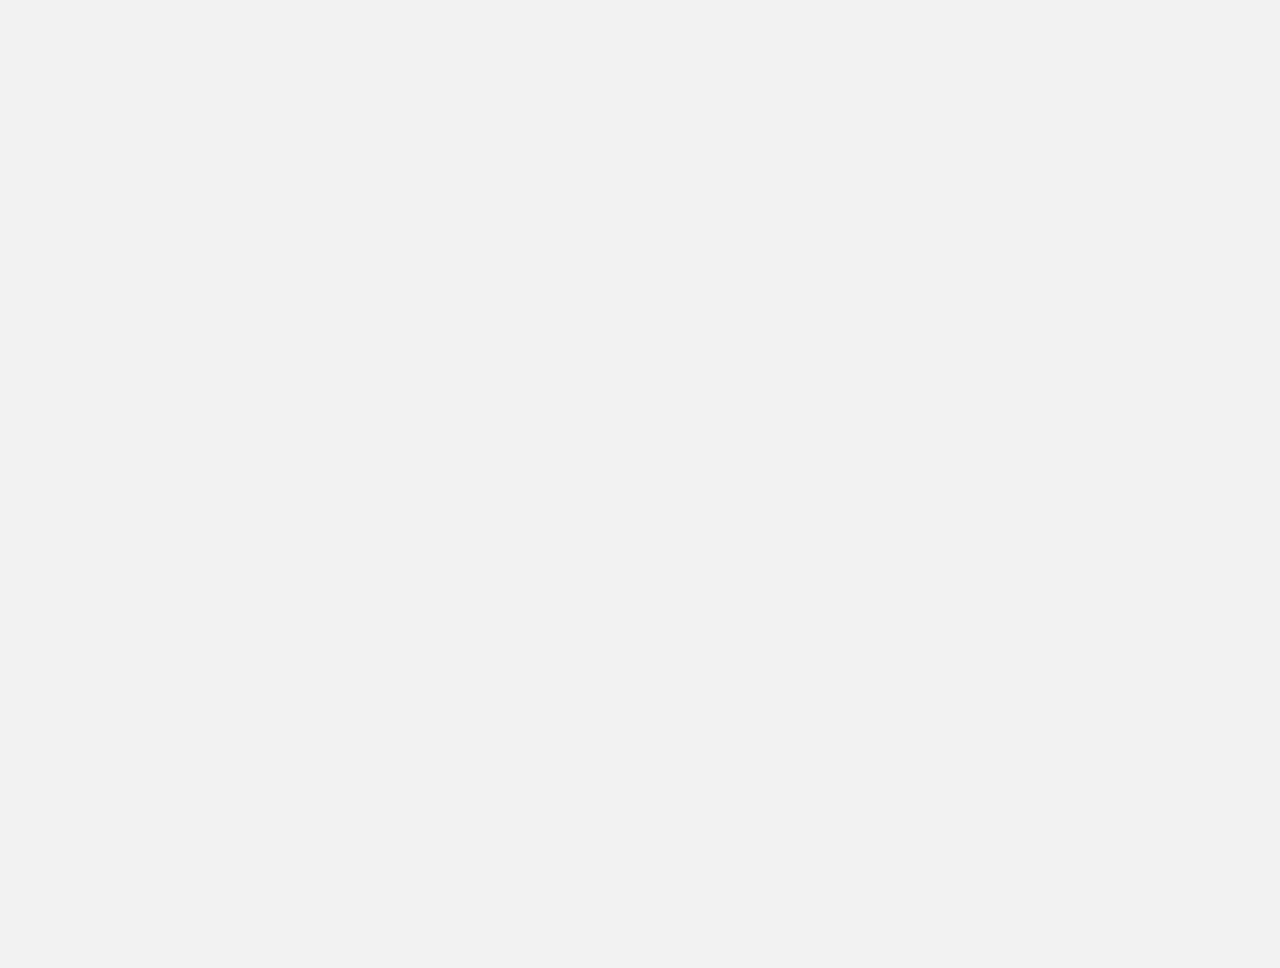
==== commit 62eee9f1: "message" ====
--- a/app/index.html
+++ b/app/index.html
@@ -37,7 +37,7 @@
 
 
 <!-- Main Container -->
-<div style="width: 100%;padding: 0px;">
+<div class="x-body-style">
     <!--header-->
     <div ng-controller="PublicController">
         <div ng-include="'main/header.html'"></div>
@@ -89,11 +89,7 @@
   <script src="culinaris/controller/CulinarisController.js"/>
   <script src="components/version/version.js"></script>
   <script src="components/version/version-directive.js"></script>
-  <script src="components/version/interpolate-filter.js"></script>-->
-
-
-
+  <script src="components/version/interpolate-filter.js"></script>
 
 </body>
-
 </html>
--- a/app/assets/css/modern-business.css
+++ b/app/assets/css/modern-business.css
@@ -484,4 +484,10 @@
         float: right !important;
         margin: 37px 38px 0px 0px;
     }
+}
+#bs-example-navbar-collapse-1{
+    width:98%;
+}
+.x-body-style{
+          padding: 2%;
 }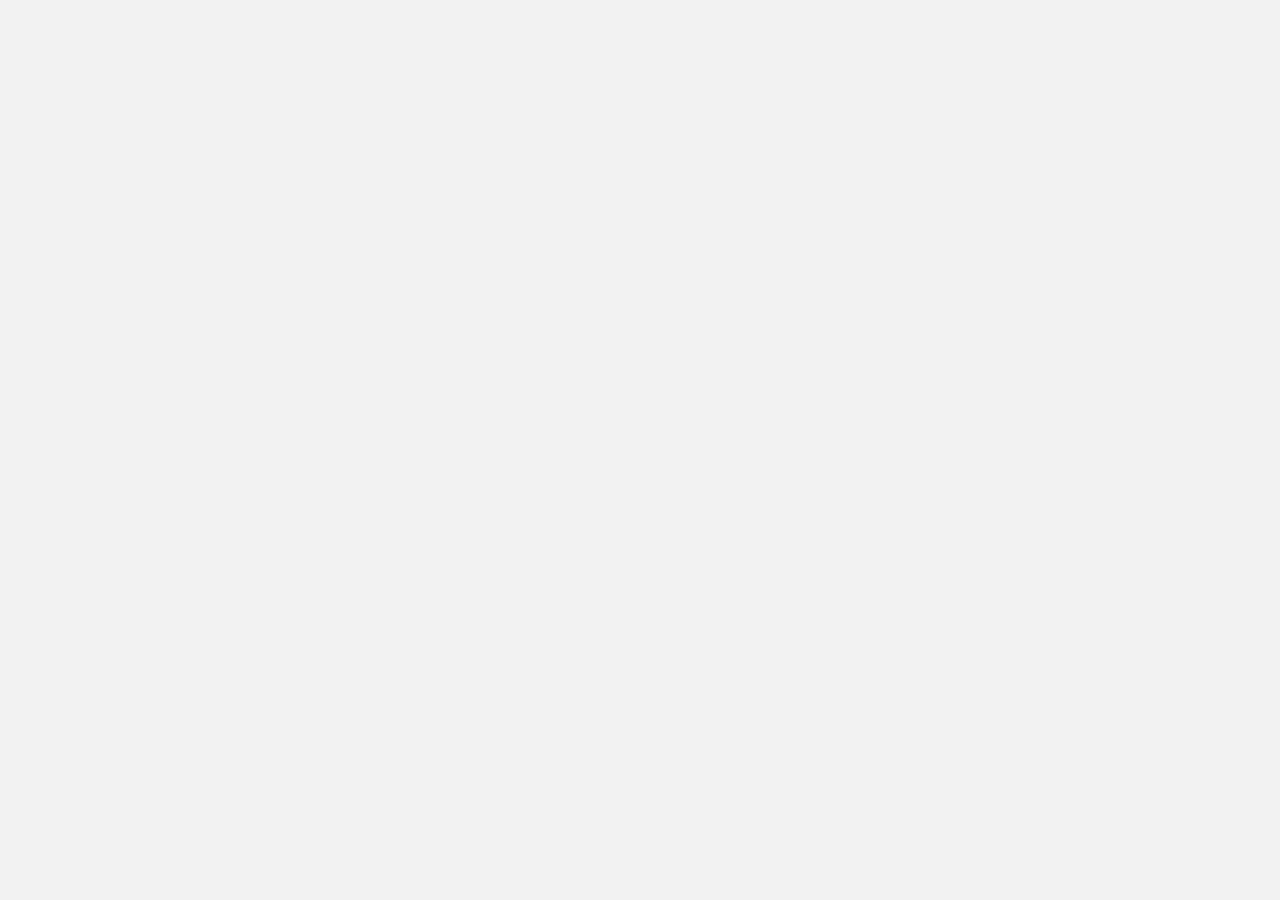
==== commit f3e11c5c: "Committed By Varsha" ====
--- a/app/index.html
+++ b/app/index.html
@@ -17,6 +17,8 @@
     <!-- Custom CSS -->
     <link href="assets/css/modern-business.css" rel="stylesheet">
     <link href="main/CSS/bodyStyle.css" rel="stylesheet">
+    <link href="assets/css/social-buttons.css" rel="stylesheet">
+
     <!-- Custom Fonts -->
     <link href="assets/font-awesome/css/font-awesome.min.css" rel="stylesheet" type="text/css">
 
@@ -37,10 +39,13 @@
 
 
 <!-- Main Container -->
+
 <div class="x-body-style">
+
     <!--header-->
-    <div ng-controller="PublicController">
-        <div ng-include="'main/header.html'"></div>
+    <div ng-controller="HomeController">
+       <div ng-include="'main/header.html'"></div>
+       <!-- <div ng-include="'main/headerNew.html'"></div>-->
 
         <!-- page container -->
         <!-- Body Portion Startssss-->
@@ -62,9 +67,9 @@
 
         <!-- Footer -->
 
-        <div ng-if="isFooter" >
+       <!-- <div ng-if="isFooter" >
             <div ng-include="'main/footer.html'"></div>
-        </div>
+        </div>-->
     </div>
 
 </div>
@@ -91,5 +96,6 @@
   <script src="components/version/version-directive.js"></script>
   <script src="components/version/interpolate-filter.js"></script>
 
+
 </body>
 </html>
--- a/app/assets/css/modern-business.css
+++ b/app/assets/css/modern-business.css
@@ -9,6 +9,7 @@
 html,
 body {
     height: 100%;
+    width: 100%;
 }
 
 body {
@@ -489,5 +490,105 @@
     width:98%;
 }
 .x-body-style{
-          padding: 2%;
-}+          padding: 0%;
+}
+
+/*Implementing login bootstrap*/
+/*Implementing login bootstrap*/
+@media screen and (min-width: 768px){
+    .modal-content-custom {
+        width:65%;
+    }
+    .submit{
+        margin-top: 6px;
+        margin-left: 15px;
+        width: 86%;
+        background-color: red;
+    }
+   .social-btn-custom{
+       margin-top: -11px;
+       padding-left: 40px;
+   }
+   .custom-pr {
+       margin: 15px 51px 25px;
+   }
+   .modal-custom-position{
+       left: 79%;
+       padding-right: 15px;
+   }
+
+}
+
+@media screen and (max-width: 500px){
+   .modal-content-custom {
+         top: 48px;
+    }
+    .submit{
+        background-color: red;
+        margin-top: 6px;
+        margin-left: 15px;
+        width: 86%;
+        background-color: red;
+    }
+    .custom-pr {
+        margin: 15px 108px 14px;
+    }
+    .social-btn-custom{
+        margin-top: 0px;
+        padding-left: 83px;
+    }
+    /*.social-btn-custom{
+        margin-top: -11px;
+        padding-left: 40px;
+    }
+    .custom-pr {
+        margin: 15px 51px 25px;
+    }
+    .modal-custom-position{
+        left: 79%;
+        padding-right: 15px;
+    }*/
+
+}
+.form-signin {
+    max-width: 380px;
+    padding: 15px 0px 25px;
+    margin: 0px auto;
+    background-color: #fff;
+    height: 217px;
+    /* border: 1px solid rgba(0, 0, 0, 0.1); */
+}
+.form-control {
+    position: relative;
+    font-size: 12px;
+    height: auto;
+    padding: 3px;
+@include box-sizing(border-box);
+    margin-bottom: 3px;
+}
+/*varsha*/
+@media screen and (max-width: 450px) {
+    .x-caret{
+        margin: -44px 0 0 83px !important;
+        height: 44px;
+        position: absolute !important;
+    }
+}
+@media (max-width: 767px) {
+   a .dropdown-menu{
+        background-color: white;
+        color: black;
+
+    }
+}
+/*.dropdown-menu-custom{
+    background-color: white;
+    color: black;
+    //padding-left: -20px;
+
+}*/
+/*varsha*/
+
+
+/*Implementing login bootstrap*/
+/*Implementing login bootstrap*/--- a/app/main/CSS/bodyStyle.css
+++ b/app/main/CSS/bodyStyle.css
@@ -12,6 +12,7 @@
 
 body{
     min-width: 50%;
+    overflow-x:hidden;
 }
 
 @media screen and (max-width: 1200px) {
@@ -228,14 +229,195 @@
 }
 .carousel-inner {
     overflow: visible;
+
+
     width: 100%;
 }
-
-#corouseldiv{
-    width: 100%;
-}
-
-
-
-
-
+#MarkAsCompletedBtn
+{
+    background-color: #00b3ee;
+}
+#started-Text
+{
+    color: grey;
+    font-size: small;
+
+}
+#completed-Text
+{
+    color: grey;
+    font-size: small;
+}
+#WayToGoBtn
+{
+    background-color: gainsboro;
+}
+#WayToGoBtn-img
+{
+color: black;
+}
+#tick-image
+{
+    width: 28px;
+}
+#Next-Button1, #Next-Button2
+{
+
+    border: solid;
+    border-color: gainsboro;
+    border-width: thin;
+}
+#Next-Button3
+{
+    background-color: #00b3ee;
+    color: white;
+}
+#open-now
+{
+    color: lawngreen;
+}
+#apple-pie
+{
+    color: #94D5FD;
+}
+#feedback-btn
+{
+    margin-left: 250px;
+}
+#Provide-ReasonBtn
+{
+    background-color: gainsboro;
+    color: black;
+    border: solid;
+    border-width: thin;
+    border-color: grey;
+}
+
+/*#myModal
+{
+    margin-left: 25px;
+    margin-top: 25px;
+}*/
+
+
+#modalbodydiv
+{
+
+    height: 130px;
+}
+
+#header-div
+{
+    text-align: center;
+}
+
+@media screen and (max-width: 1200px) {
+    /*#myModal*/
+/*{*/
+    /*margin-left: 50px;*/
+    /*margin-top: 50px;*/
+/*}*/
+    #text-area
+    {
+        width: 530px;
+        height: 100px;
+        margin-left: 30px;
+    }
+    #send-btn
+    {
+        background-color: orangered;
+        color: white;
+        width: 130px;
+        margin-bottom: 10px;
+        margin-left: 10px;
+    }
+    #doitlater-btn{
+        margin-bottom: 10px;
+        margin-left: 20px;
+        width: 130px;
+    }
+}
+
+@media screen and (max-width: 450px) {
+    #text-area
+    {
+        width: 300px;
+        height: 100px;
+        margin-left: 20px;
+    }
+    #send-btn
+    {
+        background-color: orangered;
+        color: white;
+        width: 130px;
+        margin-left: 20px;
+    }
+    #doitlater-btn{
+        margin-left: 20px;
+        width: 130px;
+    }
+    #h5-vy
+    {
+        font-size: 10px;
+    }
+}
+#image-divVY
+{
+    width: 200px;
+
+}
+#imagename-divVY
+{
+    width: 50px;
+}
+#challengediv1
+{
+    color: black;
+}
+
+/*Header by Varsha*/
+#header-divVY
+{
+    background-color: Red;
+}
+
+
+@media screen and (max-width: 450px) {
+    #hi-logout-window
+    {
+        margin-left: 10px;
+    }
+    #hi-id
+    {
+        margin-left: 10px;
+    }
+    #userimage-id
+    {
+        margin-top: -35px;
+        margin-left: 5px;
+    }
+    #caret-id
+    {
+        margin-top: -150px;
+        margin-left: -100px;
+    }
+}
+@media (max-width: 767px) {
+    .dropdown-menu-custom{
+        background-color: white;
+        color: black;
+    }
+}
+
+/*Header by Varsha*/
+
+
+
+
+
+
+
+
+
+
+
--- a/app/assets/css/social-buttons.css
+++ b/app/assets/css/social-buttons.css
@@ -0,0 +1,700 @@
+/*!
+ * Social Buttons for Twitter Bootstrap v1.0.0
+ *
+ * Copyright 2013 Adam Neumann
+ * Licensed under the Apache License v2.0
+ * http://www.apache.org/licenses/LICENSE-2.0
+ */
+
+.btn-facebook {
+  color: #ffffff;
+  text-shadow: 0 -1px 0 rgba(0, 0, 0, 0.25);
+  background-color: #2b4b90;
+  *background-color: #133783;
+  background-image: -moz-linear-gradient(top, #3b5998, #133783);
+  background-image: -webkit-gradient(linear, 0 0, 0 100%, from(#3b5998), to(#133783));
+  background-image: -webkit-linear-gradient(top, #3b5998, #133783);
+  background-image: -o-linear-gradient(top, #3b5998, #133783);
+  background-image: linear-gradient(to bottom, #3b5998, #133783);
+  background-repeat: repeat-x;
+  border-color: #133783 #133783 #091b40;
+  border-color: rgba(0, 0, 0, 0.1) rgba(0, 0, 0, 0.1) rgba(0, 0, 0, 0.25);
+  filter: progid:DXImageTransform.Microsoft.gradient(startColorstr='#ff3b5998', endColorstr='#ff133783', GradientType=0);
+  filter: progid:DXImageTransform.Microsoft.gradient(enabled=false);
+}
+
+.btn-facebook:hover,
+.btn-facebook:focus,
+.btn-facebook:active,
+.btn-facebook.active,
+.btn-facebook.disabled,
+.btn-facebook[disabled] {
+  color: #ffffff;
+  background-color: #133783;
+  *background-color: #102e6d;
+}
+
+.btn-facebook:active,
+.btn-facebook.active {
+  background-color: #0d2456 \9;
+}
+
+.btn-twitter {
+  color: #ffffff;
+  text-shadow: 0 -1px 0 rgba(0, 0, 0, 0.25);
+  background-color: #1c95d0;
+  *background-color: #0271bf;
+  background-image: -moz-linear-gradient(top, #2daddc, #0271bf);
+  background-image: -webkit-gradient(linear, 0 0, 0 100%, from(#2daddc), to(#0271bf));
+  background-image: -webkit-linear-gradient(top, #2daddc, #0271bf);
+  background-image: -o-linear-gradient(top, #2daddc, #0271bf);
+  background-image: linear-gradient(to bottom, #2daddc, #0271bf);
+  background-repeat: repeat-x;
+  border-color: #0271bf #0271bf #014473;
+  border-color: rgba(0, 0, 0, 0.1) rgba(0, 0, 0, 0.1) rgba(0, 0, 0, 0.25);
+  filter: progid:DXImageTransform.Microsoft.gradient(startColorstr='#ff2daddc', endColorstr='#ff0271bf', GradientType=0);
+  filter: progid:DXImageTransform.Microsoft.gradient(enabled=false);
+}
+
+.btn-twitter:hover,
+.btn-twitter:focus,
+.btn-twitter:active,
+.btn-twitter.active,
+.btn-twitter.disabled,
+.btn-twitter[disabled] {
+  color: #ffffff;
+  background-color: #0271bf;
+  *background-color: #0262a6;
+}
+
+.btn-twitter:active,
+.btn-twitter.active {
+  background-color: #01538d \9;
+}
+
+.btn-github {
+  color: #000000;
+  text-shadow: 0 0.7px 0 rgba(0, 0, 0, 0.1);
+  background-color: #f2f2f2;
+  *background-color: #e6e6e6;
+  background-image: -moz-linear-gradient(top, #fafafa, #e6e6e6);
+  background-image: -webkit-gradient(linear, 0 0, 0 100%, from(#fafafa), to(#e6e6e6));
+  background-image: -webkit-linear-gradient(top, #fafafa, #e6e6e6);
+  background-image: -o-linear-gradient(top, #fafafa, #e6e6e6);
+  background-image: linear-gradient(to bottom, #fafafa, #e6e6e6);
+  background-repeat: repeat-x;
+  border-color: #e6e6e6 #e6e6e6 #c0c0c0;
+  border-color: rgba(0, 0, 0, 0.1) rgba(0, 0, 0, 0.1) rgba(0, 0, 0, 0.25);
+  filter: progid:DXImageTransform.Microsoft.gradient(startColorstr='#fffafafa', endColorstr='#ffe6e6e6', GradientType=0);
+  filter: progid:DXImageTransform.Microsoft.gradient(enabled=false);
+}
+
+.btn-github:hover,
+.btn-github:focus,
+.btn-github:active,
+.btn-github.active,
+.btn-github.disabled,
+.btn-github[disabled] {
+  color: #000000;
+  background-color: #e6e6e6;
+  *background-color: #d9d9d9;
+}
+
+.btn-github:active,
+.btn-github.active {
+  background-color: #cdcdcd \9;
+}
+
+.btn-pinterest {
+  color: #ffffff;
+  text-shadow: 0 -1px 0 rgba(0, 0, 0, 0.25);
+  background-color: #c51e25;
+  *background-color: #ab171e;
+  background-image: -moz-linear-gradient(top, #d62229, #ab171e);
+  background-image: -webkit-gradient(linear, 0 0, 0 100%, from(#d62229), to(#ab171e));
+  background-image: -webkit-linear-gradient(top, #d62229, #ab171e);
+  background-image: -o-linear-gradient(top, #d62229, #ab171e);
+  background-image: linear-gradient(to bottom, #d62229, #ab171e);
+  background-repeat: repeat-x;
+  border-color: #ab171e #ab171e #680e12;
+  border-color: rgba(0, 0, 0, 0.1) rgba(0, 0, 0, 0.1) rgba(0, 0, 0, 0.25);
+  filter: progid:DXImageTransform.Microsoft.gradient(startColorstr='#ffd62229', endColorstr='#ffab171e', GradientType=0);
+  filter: progid:DXImageTransform.Microsoft.gradient(enabled=false);
+}
+
+.btn-pinterest:hover,
+.btn-pinterest:focus,
+.btn-pinterest:active,
+.btn-pinterest.active,
+.btn-pinterest.disabled,
+.btn-pinterest[disabled] {
+  color: #ffffff;
+  background-color: #ab171e;
+  *background-color: #95141a;
+}
+
+.btn-pinterest:active,
+.btn-pinterest.active {
+  background-color: #7e1116 \9;
+}
+
+.btn-linkedin {
+  color: #ffffff;
+  text-shadow: 0 -1px 0 rgba(0, 0, 0, 0.25);
+  background-color: #60a9ce;
+  *background-color: #4393bb;
+  background-image: -moz-linear-gradient(top, #73b8db, #4393bb);
+  background-image: -webkit-gradient(linear, 0 0, 0 100%, from(#73b8db), to(#4393bb));
+  background-image: -webkit-linear-gradient(top, #73b8db, #4393bb);
+  background-image: -o-linear-gradient(top, #73b8db, #4393bb);
+  background-image: linear-gradient(to bottom, #73b8db, #4393bb);
+  background-repeat: repeat-x;
+  border-color: #4393bb #4393bb #2f6783;
+  border-color: rgba(0, 0, 0, 0.1) rgba(0, 0, 0, 0.1) rgba(0, 0, 0, 0.25);
+  filter: progid:DXImageTransform.Microsoft.gradient(startColorstr='#ff73b8db', endColorstr='#ff4393bb', GradientType=0);
+  filter: progid:DXImageTransform.Microsoft.gradient(enabled=false);
+}
+
+.btn-linkedin:hover,
+.btn-linkedin:focus,
+.btn-linkedin:active,
+.btn-linkedin.active,
+.btn-linkedin.disabled,
+.btn-linkedin[disabled] {
+  color: #ffffff;
+  background-color: #4393bb;
+  *background-color: #3c84a8;
+}
+
+.btn-linkedin:active,
+.btn-linkedin.active {
+  background-color: #367595 \9;
+}
+
+.btn-google-plus {
+  color: #ffffff;
+  text-shadow: 0 -1px 0 rgba(0, 0, 0, 0.25);
+  background-color: #d34332;
+  *background-color: #c53727;
+  background-image: -moz-linear-gradient(top, #dd4b39, #c53727);
+  background-image: -webkit-gradient(linear, 0 0, 0 100%, from(#dd4b39), to(#c53727));
+  background-image: -webkit-linear-gradient(top, #dd4b39, #c53727);
+  background-image: -o-linear-gradient(top, #dd4b39, #c53727);
+  background-image: linear-gradient(to bottom, #dd4b39, #c53727);
+  background-repeat: repeat-x;
+  border-color: #c53727 #c53727 #85251a;
+  border-color: rgba(0, 0, 0, 0.1) rgba(0, 0, 0, 0.1) rgba(0, 0, 0, 0.25);
+  filter: progid:DXImageTransform.Microsoft.gradient(startColorstr='#ffdd4b39', endColorstr='#ffc53727', GradientType=0);
+  filter: progid:DXImageTransform.Microsoft.gradient(enabled=false);
+}
+
+.btn-google-plus:hover,
+.btn-google-plus:focus,
+.btn-google-plus:active,
+.btn-google-plus.active,
+.btn-google-plus.disabled,
+.btn-google-plus[disabled] {
+  color: #ffffff;
+  background-color: #c53727;
+  *background-color: #b03123;
+}
+
+.btn-google-plus:active,
+.btn-google-plus.active {
+  background-color: #9a2b1f \9;
+}
+
+.btn-instagram {
+  color: #ffffff;
+  text-shadow: 0 -1px 0 rgba(0, 0, 0, 0.25);
+  background-color: #5c88ab;
+  *background-color: #3f729b;
+  background-image: -moz-linear-gradient(top, #6f97b6, #3f729b);
+  background-image: -webkit-gradient(linear, 0 0, 0 100%, from(#6f97b6), to(#3f729b));
+  background-image: -webkit-linear-gradient(top, #6f97b6, #3f729b);
+  background-image: -o-linear-gradient(top, #6f97b6, #3f729b);
+  background-image: linear-gradient(to bottom, #6f97b6, #3f729b);
+  background-repeat: repeat-x;
+  border-color: #3f729b #3f729b #294a65;
+  border-color: rgba(0, 0, 0, 0.1) rgba(0, 0, 0, 0.1) rgba(0, 0, 0, 0.25);
+  filter: progid:DXImageTransform.Microsoft.gradient(startColorstr='#ff6f97b6', endColorstr='#ff3f729b', GradientType=0);
+  filter: progid:DXImageTransform.Microsoft.gradient(enabled=false);
+}
+
+.btn-instagram:hover,
+.btn-instagram:focus,
+.btn-instagram:active,
+.btn-instagram.active,
+.btn-instagram.disabled,
+.btn-instagram[disabled] {
+  color: #ffffff;
+  background-color: #3f729b;
+  *background-color: #386589;
+}
+
+.btn-instagram:active,
+.btn-instagram.active {
+  background-color: #305777 \9;
+}
+
+.btn-dropbox {
+  color: #ffffff;
+  text-shadow: 0 -1px 0 rgba(0, 0, 0, 0.25);
+  background-color: #2e95e0;
+  *background-color: #2181cf;
+  background-image: -moz-linear-gradient(top, #37a3eb, #2181cf);
+  background-image: -webkit-gradient(linear, 0 0, 0 100%, from(#37a3eb), to(#2181cf));
+  background-image: -webkit-linear-gradient(top, #37a3eb, #2181cf);
+  background-image: -o-linear-gradient(top, #37a3eb, #2181cf);
+  background-image: linear-gradient(to bottom, #37a3eb, #2181cf);
+  background-repeat: repeat-x;
+  border-color: #2181cf #2181cf #16588d;
+  border-color: rgba(0, 0, 0, 0.1) rgba(0, 0, 0, 0.1) rgba(0, 0, 0, 0.25);
+  filter: progid:DXImageTransform.Microsoft.gradient(startColorstr='#ff37a3eb', endColorstr='#ff2181cf', GradientType=0);
+  filter: progid:DXImageTransform.Microsoft.gradient(enabled=false);
+}
+
+.btn-dropbox:hover,
+.btn-dropbox:focus,
+.btn-dropbox:active,
+.btn-dropbox.active,
+.btn-dropbox.disabled,
+.btn-dropbox[disabled] {
+  color: #ffffff;
+  background-color: #2181cf;
+  *background-color: #1d73b9;
+}
+
+.btn-dropbox:active,
+.btn-dropbox.active {
+  background-color: #1a66a3 \9;
+}
+
+.btn-bitbucket {
+  color: #ffffff;
+  text-shadow: 0 -1px 0 rgba(0, 0, 0, 0.25);
+  background-color: #285991;
+  *background-color: #205081;
+  background-image: -moz-linear-gradient(top, #2d5f9c, #205081);
+  background-image: -webkit-gradient(linear, 0 0, 0 100%, from(#2d5f9c), to(#205081));
+  background-image: -webkit-linear-gradient(top, #2d5f9c, #205081);
+  background-image: -o-linear-gradient(top, #2d5f9c, #205081);
+  background-image: linear-gradient(to bottom, #2d5f9c, #205081);
+  background-repeat: repeat-x;
+  border-color: #205081 #205081 #112a44;
+  border-color: rgba(0, 0, 0, 0.1) rgba(0, 0, 0, 0.1) rgba(0, 0, 0, 0.25);
+  filter: progid:DXImageTransform.Microsoft.gradient(startColorstr='#ff2d5f9c', endColorstr='#ff205081', GradientType=0);
+  filter: progid:DXImageTransform.Microsoft.gradient(enabled=false);
+}
+
+.btn-bitbucket:hover,
+.btn-bitbucket:focus,
+.btn-bitbucket:active,
+.btn-bitbucket.active,
+.btn-bitbucket.disabled,
+.btn-bitbucket[disabled] {
+  color: #ffffff;
+  background-color: #205081;
+  *background-color: #1b436d;
+}
+
+.btn-bitbucket:active,
+.btn-bitbucket.active {
+  background-color: #163758 \9;
+}
+
+.btn-dribbble {
+  color: #ffffff;
+  text-shadow: 0 -1px 0 rgba(0, 0, 0, 0.25);
+  background-color: #de447f;
+  *background-color: #cb396f;
+  background-image: -moz-linear-gradient(top, #ea4c89, #cb396f);
+  background-image: -webkit-gradient(linear, 0 0, 0 100%, from(#ea4c89), to(#cb396f));
+  background-image: -webkit-linear-gradient(top, #ea4c89, #cb396f);
+  background-image: -o-linear-gradient(top, #ea4c89, #cb396f);
+  background-image: linear-gradient(to bottom, #ea4c89, #cb396f);
+  background-repeat: repeat-x;
+  border-color: #cb396f #cb396f #91264e;
+  border-color: rgba(0, 0, 0, 0.1) rgba(0, 0, 0, 0.1) rgba(0, 0, 0, 0.25);
+  filter: progid:DXImageTransform.Microsoft.gradient(startColorstr='#ffea4c89', endColorstr='#ffcb396f', GradientType=0);
+  filter: progid:DXImageTransform.Microsoft.gradient(enabled=false);
+}
+
+.btn-dribbble:hover,
+.btn-dribbble:focus,
+.btn-dribbble:active,
+.btn-dribbble.active,
+.btn-dribbble.disabled,
+.btn-dribbble[disabled] {
+  color: #ffffff;
+  background-color: #cb396f;
+  *background-color: #ba3163;
+}
+
+.btn-dribbble:active,
+.btn-dribbble.active {
+  background-color: #a62b59 \9;
+}
+
+.btn-flickr {
+  color: #ffffff;
+  text-shadow: 0 -1px 0 rgba(0, 0, 0, 0.25);
+  background-color: #f63198;
+  *background-color: #ff0084;
+  background-image: -moz-linear-gradient(top, #f051a5, #ff0084);
+  background-image: -webkit-gradient(linear, 0 0, 0 100%, from(#f051a5), to(#ff0084));
+  background-image: -webkit-linear-gradient(top, #f051a5, #ff0084);
+  background-image: -o-linear-gradient(top, #f051a5, #ff0084);
+  background-image: linear-gradient(to bottom, #f051a5, #ff0084);
+  background-repeat: repeat-x;
+  border-color: #ff0084 #ff0084 #b3005c;
+  border-color: rgba(0, 0, 0, 0.1) rgba(0, 0, 0, 0.1) rgba(0, 0, 0, 0.25);
+  filter: progid:DXImageTransform.Microsoft.gradient(startColorstr='#fff051a5', endColorstr='#ffff0084', GradientType=0);
+  filter: progid:DXImageTransform.Microsoft.gradient(enabled=false);
+}
+
+.btn-flickr:hover,
+.btn-flickr:focus,
+.btn-flickr:active,
+.btn-flickr.active,
+.btn-flickr.disabled,
+.btn-flickr[disabled] {
+  color: #ffffff;
+  background-color: #ff0084;
+  *background-color: #e60077;
+}
+
+.btn-flickr:active,
+.btn-flickr.active {
+  background-color: #cc006a \9;
+}
+
+.btn-foursquare {
+  color: #ffffff;
+  text-shadow: 0 -1px 0 rgba(0, 0, 0, 0.25);
+  background-color: #079dcd;
+  *background-color: #0072b1;
+  background-image: -moz-linear-gradient(top, #0cbadf, #0072b1);
+  background-image: -webkit-gradient(linear, 0 0, 0 100%, from(#0cbadf), to(#0072b1));
+  background-image: -webkit-linear-gradient(top, #0cbadf, #0072b1);
+  background-image: -o-linear-gradient(top, #0cbadf, #0072b1);
+  background-image: linear-gradient(to bottom, #0cbadf, #0072b1);
+  background-repeat: repeat-x;
+  border-color: #0072b1 #0072b1 #004165;
+  border-color: rgba(0, 0, 0, 0.1) rgba(0, 0, 0, 0.1) rgba(0, 0, 0, 0.25);
+  filter: progid:DXImageTransform.Microsoft.gradient(startColorstr='#ff0cbadf', endColorstr='#ff0072b1', GradientType=0);
+  filter: progid:DXImageTransform.Microsoft.gradient(enabled=false);
+}
+
+.btn-foursquare:hover,
+.btn-foursquare:focus,
+.btn-foursquare:active,
+.btn-foursquare.active,
+.btn-foursquare.disabled,
+.btn-foursquare[disabled] {
+  color: #ffffff;
+  background-color: #0072b1;
+  *background-color: #006298;
+}
+
+.btn-foursquare:active,
+.btn-foursquare.active {
+  background-color: #00517e \9;
+}
+
+.btn-renren {
+  color: #ffffff;
+  text-shadow: 0 -1px 0 rgba(0, 0, 0, 0.25);
+  background-color: #3773ab;
+  *background-color: #33669a;
+  background-image: -moz-linear-gradient(top, #397cb6, #33669a);
+  background-image: -webkit-gradient(linear, 0 0, 0 100%, from(#397cb6), to(#33669a));
+  background-image: -webkit-linear-gradient(top, #397cb6, #33669a);
+  background-image: -o-linear-gradient(top, #397cb6, #33669a);
+  background-image: linear-gradient(to bottom, #397cb6, #33669a);
+  background-repeat: repeat-x;
+  border-color: #33669a #33669a #204061;
+  border-color: rgba(0, 0, 0, 0.1) rgba(0, 0, 0, 0.1) rgba(0, 0, 0, 0.25);
+  filter: progid:DXImageTransform.Microsoft.gradient(startColorstr='#ff397cb6', endColorstr='#ff33669a', GradientType=0);
+  filter: progid:DXImageTransform.Microsoft.gradient(enabled=false);
+}
+
+.btn-renren:hover,
+.btn-renren:focus,
+.btn-renren:active,
+.btn-renren.active,
+.btn-renren.disabled,
+.btn-renren[disabled] {
+  color: #ffffff;
+  background-color: #33669a;
+  *background-color: #2d5987;
+}
+
+.btn-renren:active,
+.btn-renren.active {
+  background-color: #264d74 \9;
+}
+
+.btn-skype {
+  color: #ffffff;
+  text-shadow: 0 -1px 0 rgba(0, 0, 0, 0.25);
+  background-color: #43bbe8;
+  *background-color: #00aff0;
+  background-image: -moz-linear-gradient(top, #70c3e2, #00aff0);
+  background-image: -webkit-gradient(linear, 0 0, 0 100%, from(#70c3e2), to(#00aff0));
+  background-image: -webkit-linear-gradient(top, #70c3e2, #00aff0);
+  background-image: -o-linear-gradient(top, #70c3e2, #00aff0);
+  background-image: linear-gradient(to bottom, #70c3e2, #00aff0);
+  background-repeat: repeat-x;
+  border-color: #00aff0 #00aff0 #0077a3;
+  border-color: rgba(0, 0, 0, 0.1) rgba(0, 0, 0, 0.1) rgba(0, 0, 0, 0.25);
+  filter: progid:DXImageTransform.Microsoft.gradient(startColorstr='#ff70c3e2', endColorstr='#ff00aff0', GradientType=0);
+  filter: progid:DXImageTransform.Microsoft.gradient(enabled=false);
+}
+
+.btn-skype:hover,
+.btn-skype:focus,
+.btn-skype:active,
+.btn-skype.active,
+.btn-skype.disabled,
+.btn-skype[disabled] {
+  color: #ffffff;
+  background-color: #00aff0;
+  *background-color: #009cd7;
+}
+
+.btn-skype:active,
+.btn-skype.active {
+  background-color: #008abd \9;
+}
+
+.btn-stackexchange {
+  color: #ffffff;
+  text-shadow: 0 -1px 0 rgba(0, 0, 0, 0.25);
+  background-color: #3a70b0;
+  *background-color: #185397;
+  background-image: -moz-linear-gradient(top, #5184c1, #185397);
+  background-image: -webkit-gradient(linear, 0 0, 0 100%, from(#5184c1), to(#185397));
+  background-image: -webkit-linear-gradient(top, #5184c1, #185397);
+  background-image: -o-linear-gradient(top, #5184c1, #185397);
+  background-image: linear-gradient(to bottom, #5184c1, #185397);
+  background-repeat: repeat-x;
+  border-color: #185397 #185397 #0e2f55;
+  border-color: rgba(0, 0, 0, 0.1) rgba(0, 0, 0, 0.1) rgba(0, 0, 0, 0.25);
+  filter: progid:DXImageTransform.Microsoft.gradient(startColorstr='#ff5184c1', endColorstr='#ff185397', GradientType=0);
+  filter: progid:DXImageTransform.Microsoft.gradient(enabled=false);
+}
+
+.btn-stackexchange:hover,
+.btn-stackexchange:focus,
+.btn-stackexchange:active,
+.btn-stackexchange.active,
+.btn-stackexchange.disabled,
+.btn-stackexchange[disabled] {
+  color: #ffffff;
+  background-color: #185397;
+  *background-color: #154781;
+}
+
+.btn-stackexchange:active,
+.btn-stackexchange.active {
+  background-color: #113b6b \9;
+}
+
+.btn-trello {
+  color: #ffffff;
+  text-shadow: 0 -1px 0 rgba(0, 0, 0, 0.25);
+  background-color: #438ab4;
+  *background-color: #27709b;
+  background-image: -moz-linear-gradient(top, #569cc4, #27709b);
+  background-image: -webkit-gradient(linear, 0 0, 0 100%, from(#569cc4), to(#27709b));
+  background-image: -webkit-linear-gradient(top, #569cc4, #27709b);
+  background-image: -o-linear-gradient(top, #569cc4, #27709b);
+  background-image: linear-gradient(to bottom, #569cc4, #27709b);
+  background-repeat: repeat-x;
+  border-color: #27709b #27709b #18445e;
+  border-color: rgba(0, 0, 0, 0.1) rgba(0, 0, 0, 0.1) rgba(0, 0, 0, 0.25);
+  filter: progid:DXImageTransform.Microsoft.gradient(startColorstr='#ff569cc4', endColorstr='#ff27709b', GradientType=0);
+  filter: progid:DXImageTransform.Microsoft.gradient(enabled=false);
+}
+
+.btn-trello:hover,
+.btn-trello:focus,
+.btn-trello:active,
+.btn-trello.active,
+.btn-trello.disabled,
+.btn-trello[disabled] {
+  color: #ffffff;
+  background-color: #27709b;
+  *background-color: #226187;
+}
+
+.btn-trello:active,
+.btn-trello.active {
+  background-color: #1d5372 \9;
+}
+
+.btn-tumblr {
+  color: #ffffff;
+  text-shadow: 0 -1px 0 rgba(0, 0, 0, 0.25);
+  background-color: #34526e;
+  *background-color: #2a4763;
+  background-image: -moz-linear-gradient(top, #3a5976, #2a4763);
+  background-image: -webkit-gradient(linear, 0 0, 0 100%, from(#3a5976), to(#2a4763));
+  background-image: -webkit-linear-gradient(top, #3a5976, #2a4763);
+  background-image: -o-linear-gradient(top, #3a5976, #2a4763);
+  background-image: linear-gradient(to bottom, #3a5976, #2a4763);
+  background-repeat: repeat-x;
+  border-color: #2a4763 #2a4763 #13202d;
+  border-color: rgba(0, 0, 0, 0.1) rgba(0, 0, 0, 0.1) rgba(0, 0, 0, 0.25);
+  filter: progid:DXImageTransform.Microsoft.gradient(startColorstr='#ff3a5976', endColorstr='#ff2a4763', GradientType=0);
+  filter: progid:DXImageTransform.Microsoft.gradient(enabled=false);
+}
+
+.btn-tumblr:hover,
+.btn-tumblr:focus,
+.btn-tumblr:active,
+.btn-tumblr.active,
+.btn-tumblr.disabled,
+.btn-tumblr[disabled] {
+  color: #ffffff;
+  background-color: #2a4763;
+  *background-color: #223a51;
+}
+
+.btn-tumblr:active,
+.btn-tumblr.active {
+  background-color: #1b2d3f \9;
+}
+
+.btn-vk {
+  color: #ffffff;
+  text-shadow: 0 -1px 0 rgba(0, 0, 0, 0.25);
+  background-color: #50739a;
+  *background-color: #426187;
+  background-image: -moz-linear-gradient(top, #5a7fa6, #426187);
+  background-image: -webkit-gradient(linear, 0 0, 0 100%, from(#5a7fa6), to(#426187));
+  background-image: -webkit-linear-gradient(top, #5a7fa6, #426187);
+  background-image: -o-linear-gradient(top, #5a7fa6, #426187);
+  background-image: linear-gradient(to bottom, #5a7fa6, #426187);
+  background-repeat: repeat-x;
+  border-color: #426187 #426187 #293c54;
+  border-color: rgba(0, 0, 0, 0.1) rgba(0, 0, 0, 0.1) rgba(0, 0, 0, 0.25);
+  filter: progid:DXImageTransform.Microsoft.gradient(startColorstr='#ff5a7fa6', endColorstr='#ff426187', GradientType=0);
+  filter: progid:DXImageTransform.Microsoft.gradient(enabled=false);
+}
+
+.btn-vk:hover,
+.btn-vk:focus,
+.btn-vk:active,
+.btn-vk.active,
+.btn-vk.disabled,
+.btn-vk[disabled] {
+  color: #ffffff;
+  background-color: #426187;
+  *background-color: #3a5576;
+}
+
+.btn-vk:active,
+.btn-vk.active {
+  background-color: #314865 \9;
+}
+
+.btn-weibo {
+  color: #ffffff;
+  text-shadow: 0 -1px 0 rgba(0, 0, 0, 0.25);
+  background-color: #f14f4f;
+  *background-color: #e64141;
+  background-image: -moz-linear-gradient(top, #f85959, #e64141);
+  background-image: -webkit-gradient(linear, 0 0, 0 100%, from(#f85959), to(#e64141));
+  background-image: -webkit-linear-gradient(top, #f85959, #e64141);
+  background-image: -o-linear-gradient(top, #f85959, #e64141);
+  background-image: linear-gradient(to bottom, #f85959, #e64141);
+  background-repeat: repeat-x;
+  border-color: #e64141 #e64141 #c11919;
+  border-color: rgba(0, 0, 0, 0.1) rgba(0, 0, 0, 0.1) rgba(0, 0, 0, 0.25);
+  filter: progid:DXImageTransform.Microsoft.gradient(startColorstr='#fff85959', endColorstr='#ffe64141', GradientType=0);
+  filter: progid:DXImageTransform.Microsoft.gradient(enabled=false);
+}
+
+.btn-weibo:hover,
+.btn-weibo:focus,
+.btn-weibo:active,
+.btn-weibo.active,
+.btn-weibo.disabled,
+.btn-weibo[disabled] {
+  color: #ffffff;
+  background-color: #e64141;
+  *background-color: #e32a2a;
+}
+
+.btn-weibo:active,
+.btn-weibo.active {
+  background-color: #d81c1c \9;
+}
+
+.btn-xing {
+  color: #ffffff;
+  text-shadow: 0 -1px 0 rgba(0, 0, 0, 0.25);
+  background-color: #155c5d;
+  *background-color: #074c4d;
+  background-image: -moz-linear-gradient(top, #1f6768, #074c4d);
+  background-image: -webkit-gradient(linear, 0 0, 0 100%, from(#1f6768), to(#074c4d));
+  background-image: -webkit-linear-gradient(top, #1f6768, #074c4d);
+  background-image: -o-linear-gradient(top, #1f6768, #074c4d);
+  background-image: linear-gradient(to bottom, #1f6768, #074c4d);
+  background-repeat: repeat-x;
+  border-color: #074c4d #074c4d #010707;
+  border-color: rgba(0, 0, 0, 0.1) rgba(0, 0, 0, 0.1) rgba(0, 0, 0, 0.25);
+  filter: progid:DXImageTransform.Microsoft.gradient(startColorstr='#ff1f6768', endColorstr='#ff074c4d', GradientType=0);
+  filter: progid:DXImageTransform.Microsoft.gradient(enabled=false);
+}
+
+.btn-xing:hover,
+.btn-xing:focus,
+.btn-xing:active,
+.btn-xing.active,
+.btn-xing.disabled,
+.btn-xing[disabled] {
+  color: #ffffff;
+  background-color: #074c4d;
+  *background-color: #053536;
+}
+
+.btn-xing:active,
+.btn-xing.active {
+  background-color: #031e1e \9;
+}
+
+.btn-youtube {
+  color: #ffffff;
+  text-shadow: 0 -1px 0 rgba(0, 0, 0, 0.25);
+  background-color: #a72121;
+  *background-color: #6e0610;
+  background-image: -moz-linear-gradient(top, #cd332d, #6e0610);
+  background-image: -webkit-gradient(linear, 0 0, 0 100%, from(#cd332d), to(#6e0610));
+  background-image: -webkit-linear-gradient(top, #cd332d, #6e0610);
+  background-image: -o-linear-gradient(top, #cd332d, #6e0610);
+  background-image: linear-gradient(to bottom, #cd332d, #6e0610);
+  background-repeat: repeat-x;
+  border-color: #6e0610 #6e0610 #250205;
+  border-color: rgba(0, 0, 0, 0.1) rgba(0, 0, 0, 0.1) rgba(0, 0, 0, 0.25);
+  filter: progid:DXImageTransform.Microsoft.gradient(startColorstr='#ffcd332d', endColorstr='#ff6e0610', GradientType=0);
+  filter: progid:DXImageTransform.Microsoft.gradient(enabled=false);
+}
+
+.btn-youtube:hover,
+.btn-youtube:focus,
+.btn-youtube:active,
+.btn-youtube.active,
+.btn-youtube.disabled,
+.btn-youtube[disabled] {
+  color: #ffffff;
+  background-color: #6e0610;
+  *background-color: #56050c;
+}
+
+.btn-youtube:active,
+.btn-youtube.active {
+  background-color: #3e0309 \9;
+}
--- a/app/assets/css/journeyStyle.css
+++ b/app/assets/css/journeyStyle.css
@@ -43,10 +43,10 @@
     padding-bottom: 10px ;
 }
 
-.divSendTextNotification,.divSendTextNotification:hover{
+.divSendTextNotification,.divSendTextNotification:hover,.divSendTextNotification:focus{
     padding-top: 20px;
     background-color: #F8F8F8;
-    width: 25%;
+   /* width: 25%;*/
     text-align: center;
     margin: 10px 0 0 0;
     padding-bottom: 20px;
@@ -54,7 +54,7 @@
     border: 0;
 }
 
-.previousStyle,.previousStyle:hover{
+.previousStyle,.previousStyle:hover,.previousStyle:focus{
     background-color: #555555;
     color: #fff;
     font-size: 16px;
@@ -64,7 +64,7 @@
     padding-top: 15px;
 }
 
-.markStyle,.markStyle:hover{
+.markStyle,.markStyle:hover,.markStyle:focus{
     background-color: #FE5140;
     color: #fff;
     font-size: 16px;
@@ -74,7 +74,7 @@
     padding-top: 15px;
 }
 
-.nextStyle,.nextStyle:hover{
+.nextStyle,.nextStyle:hover,.nextStyle:focus{
     background-color: #F7F7F7;
     color: #C6C6C6;
     font-size: 16px;
